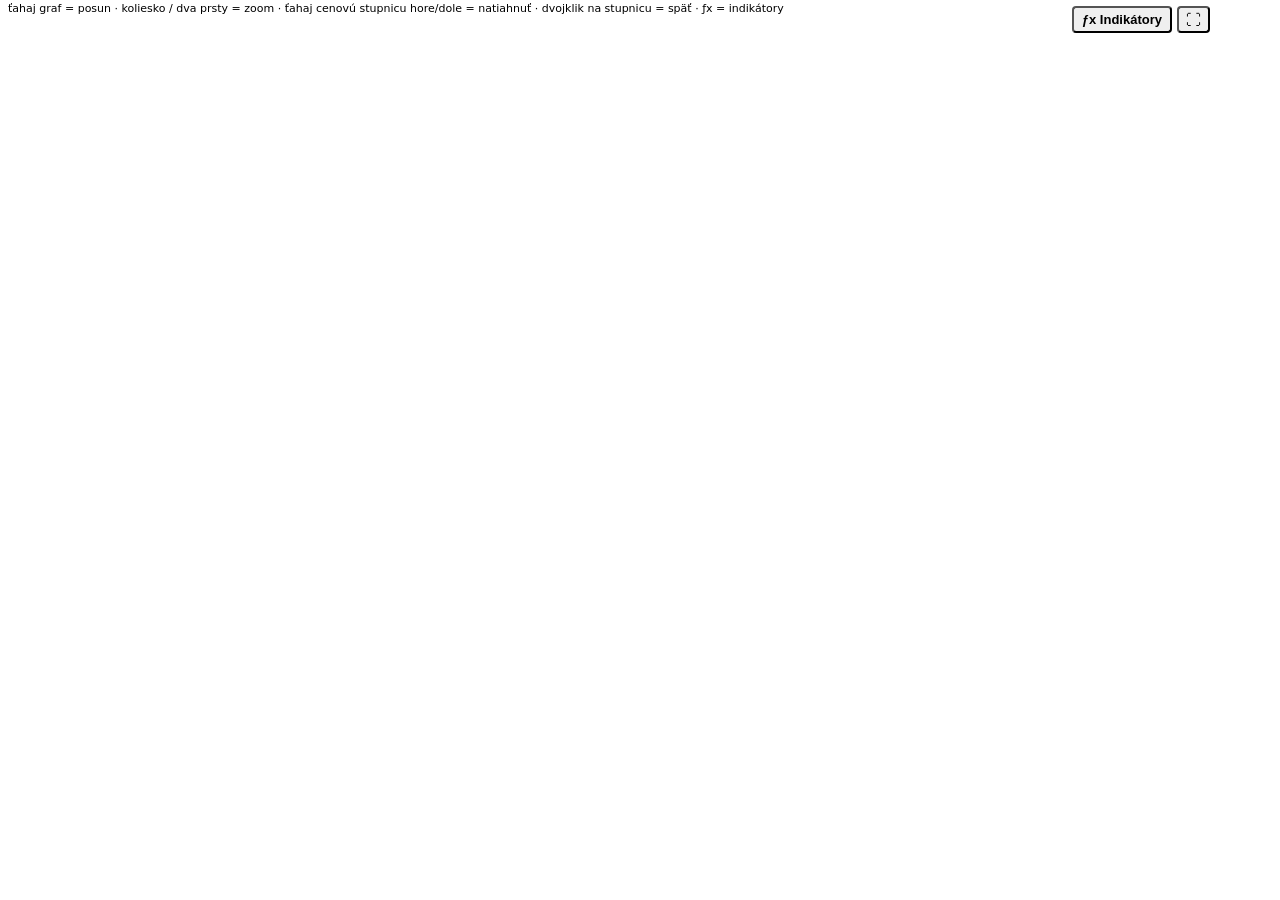
==== ktma/tvchart_template.html @ f6176e28 "In-chart indicator menu (ƒx): add, hide, reorder and restyle indicators, also in fullscreen Indicato" ====
<!doctype html><html><head><meta charset="utf-8">
<style>
  html, body { margin: 0; padding: 0; background: __BG__; font-family: -apple-system, system-ui, sans-serif; }
  :root { color-scheme: __SCHEME__; }
  #chart { position: relative; width: 100%; height: __HEIGHT__px; }
  #legend { position: absolute; left: 8px; top: 6px; z-index: 5; font-size: 12px; color: __TEXT__;
            line-height: 1.5; max-width: calc(100% - 260px); pointer-events: none; }
  #legend b { font-weight: 600; }
  #ohlc, .lg-row { background: __LEGEND__; padding: 0 4px; display: inline-block; border-radius: 3px; }
  .lg-row { pointer-events: auto; margin-top: 1px; white-space: nowrap; }
  .lg-row.off { opacity: .45; }
  .lg-name { margin-right: 6px; }
  .lg-val { margin-right: 4px; font-variant-numeric: tabular-nums; }
  .lg-btn { display: none; cursor: pointer; border: 0; background: transparent; color: __TEXT__; font-size: 12px;
            padding: 0 3px; line-height: 1.4; }
  .lg-row:hover .lg-btn, .lg-row.off .lg-btn { display: inline; }
  .lg-btn:hover { color: #2962ff; }
  #help { font-size: 11px; color: __MUTED__; padding: 2px 8px; }
  .tb { position: absolute; top: 6px; z-index: 6; background: __BUTTON__; color: __TEXT__; border: 1px solid __BORDER__;
        border-radius: 4px; font-size: 13px; line-height: 1; padding: 5px 8px; cursor: pointer; }
  .tb:hover { opacity: 0.8; }
  #fs { right: 70px; font-size: 15px; padding: 4px 7px; }
  #fx { right: 108px; font-weight: 600; }
  html:fullscreen #chart { height: 100vh !important; }
  html:fullscreen #help { display: none; }
  /* dialogs (inside #chart so they also work in fullscreen) */
  #modal { position: absolute; inset: 0; z-index: 20; background: rgba(0,0,0,.45); display: none;
           align-items: flex-start; justify-content: center; padding-top: 40px; box-sizing: border-box; }
  #modal.open { display: flex; }
  .dlg { background: __PANEL__; color: __TEXT__; border: 1px solid __BORDER__; border-radius: 8px; width: min(440px, 94%);
         max-height: calc(100% - 60px); display: flex; flex-direction: column; box-shadow: 0 12px 40px rgba(0,0,0,.5);
         font-size: 13px; }
  .dlg-h { display: flex; align-items: center; justify-content: space-between; padding: 10px 14px;
           border-bottom: 1px solid __BORDER__; font-weight: 600; font-size: 14px; }
  .dlg-b { overflow: auto; padding: 6px 14px 12px; }
  .dlg-f { display: flex; gap: 8px; justify-content: flex-end; padding: 10px 14px; border-top: 1px solid __BORDER__; }
  .sec { font-size: 11px; color: __MUTED__; text-transform: uppercase; letter-spacing: .05em; margin: 12px 0 4px; }
  .row { display: flex; align-items: center; gap: 8px; padding: 5px 4px; border-radius: 4px; }
  .row:hover { background: __BUTTON__; }
  .row .grow { flex: 1; }
  .grid { display: grid; grid-template-columns: 1fr 1fr; gap: 4px; }
  .add { cursor: pointer; padding: 6px 8px; border: 1px solid __BORDER__; border-radius: 4px; line-height: 1.25; }
  .add:hover { border-color: #2962ff; background: __BUTTON__; }
  .add small { display: block; color: __MUTED__; font-size: 11px; }
  .row small { color: __MUTED__; }
  .ib { cursor: pointer; border: 0; background: transparent; color: __TEXT__; font-size: 14px; padding: 2px 5px; border-radius: 4px; }
  .ib:hover { background: __BORDER__; }
  .btn { cursor: pointer; border: 1px solid __BORDER__; background: __BUTTON__; color: __TEXT__; border-radius: 4px;
         padding: 6px 12px; font-size: 13px; }
  .btn.pri { background: #2962ff; border-color: #2962ff; color: #fff; }
  .tabs { display: flex; gap: 4px; border-bottom: 1px solid __BORDER__; margin: 0 -14px 8px; padding: 0 14px; }
  .tab { cursor: pointer; padding: 8px 10px; border-bottom: 2px solid transparent; color: __MUTED__; }
  .tab.on { color: __TEXT__; border-bottom-color: #2962ff; }
  .fld { display: flex; align-items: center; justify-content: space-between; gap: 10px; padding: 5px 0; }
  .fld input[type=number], .fld select { width: 110px; background: __BG__; color: __TEXT__; border: 1px solid __BORDER__;
         border-radius: 4px; padding: 4px 6px; font-size: 13px; }
  .fld input[type=color] { width: 34px; height: 24px; padding: 0; border: 1px solid __BORDER__; border-radius: 4px;
         background: transparent; cursor: pointer; }
  .fld .ctl { display: flex; align-items: center; gap: 6px; }
  .fld select.sm { width: 64px; }
  input[type=checkbox] { accent-color: #2962ff; cursor: pointer; }
</style></head><body>
<div id="chart"><div id="legend"><div id="ohlc"></div><div id="studies"></div></div>
<button id="fx" class="tb" title="Indikátory (pridať, skryť, nastaviť)">ƒx Indikátory</button>
<button id="fs" class="tb" title="Celá obrazovka (Esc = späť)">⛶</button>
<div id="modal"></div></div>
<div id="help">ťahaj graf = posun · koliesko / dva prsty = zoom · ťahaj cenovú stupnicu hore/dole = natiahnuť ·
 dvojklik na stupnicu = späť · ƒx = indikátory</div>
<script>__STUDIES_JS__</script>
<script src="__LIB_LOCAL__" onerror="var s=document.createElement('script');s.src='__LIB_CDN__';s.onload=start;document.head.appendChild(s);"></script>
<script>
const SPEC = __SPEC__;
const STORE_KEY = "ktma-range-__KEY__";
const STUDY_KEY = "ktma-studies-v1";          // shared by every chart in this browser
const LS = {
  get(k) { try { return JSON.parse(window.localStorage.getItem(k) || 'null'); } catch (e) { return null; } },
  set(k, v) { try { window.localStorage.setItem(k, JSON.stringify(v)); } catch (e) {} },
};
const esc = x => String(x).replace(/[&<>"]/g, c => ({'&': '&amp;', '<': '&lt;', '>': '&gt;', '"': '&quot;'}[c]));
const LINE_STYLES = [['━ plná', 0], ['┈ bodky', 1], ['╌ čiarky', 2], ['— dlhé čiarky', 3], ['· riedke bodky', 4]];
const SOURCES = [['close', 'Close'], ['open', 'Open'], ['high', 'High'], ['low', 'Low'], ['hl2', '(H+L)/2'],
                 ['hlc3', '(H+L+C)/3'], ['ohlc4', '(O+H+L+C)/4']];

// ---- indicator instances (saved in this browser) -------------------------------------------
function loadStudies() {
  const saved = LS.get(STUDY_KEY);
  const list = (Array.isArray(saved) ? saved : SPEC.studyDefaults).map(KS.normalize).filter(Boolean);
  for (const type of SPEC.forceStudies || []) {     // e.g. VWAP on a VWAP alert, not saved
    if (!list.some(s => s.type === type && s.visible)) list.push(KS.normalize({ type, temp: true }));
  }
  return list;
}
function saveStudies() {
  LS.set(STUDY_KEY, studies.filter(s => !s.temp).map(({ temp, ...s }) => s));
}
let studies = loadStudies();

// ---- chart -----------------------------------------------------------------------------------
const D = SPEC.ohlcv, WARM = SPEC.warm || 0;
const T = D.t.slice(WARM);
const idxByTime = new Map(T.map((t, i) => [t, i]));
const ok = v => v !== null && v !== undefined && !Number.isNaN(v);
const toSeries = arr => arr.slice(WARM).map((v, i) => [T[i], v]).filter(([, v]) => ok(v)).map(([time, value]) => ({ time, value }));
let chart = null, rows = [];

function build(keepRange) {
  const LW = LightweightCharts;
  const ST = SPEC.style, C = ST.colors;
  const el = document.getElementById('chart');
  chart = LW.createChart(el, {
    autoSize: true,
    layout: { background: { color: C.bg }, textColor: C.text, fontSize: 11,
              panes: { separatorColor: C.border, enableResize: true } },
    grid: { vertLines: { color: C.grid, visible: ST.grid }, horzLines: { color: C.grid, visible: ST.grid } },
    crosshair: { mode: LW.CrosshairMode.Normal },
    rightPriceScale: { borderColor: C.border, scaleMargins: { top: 0.08, bottom: 0.12 }, mode: ST.scaleMode },
    timeScale: { borderColor: C.border, timeVisible: true, secondsVisible: false, rightOffset: 5 },
    handleScale: { axisPressedMouseMove: { time: true, price: true }, mouseWheel: true, pinch: true,
                   axisDoubleClickReset: { time: true, price: true } },
    handleScroll: { mouseWheel: false, pressedMouseMove: true, horzTouchDrag: true, vertTouchDrag: false },
  });
  let candles;
  if (ST.series === 'line') {
    candles = chart.addSeries(LW.LineSeries, { color: ST.up, lineWidth: Math.max(2, ST.line_width) });
    candles.setData(SPEC.candles.map(c => ({ time: c.time, value: c.close })));
  } else if (ST.series === 'bar') {
    candles = chart.addSeries(LW.BarSeries, { upColor: ST.up, downColor: ST.down, thinBars: false });
    candles.setData(SPEC.candles);
  } else {
    candles = chart.addSeries(LW.CandlestickSeries, { upColor: ST.up, downColor: ST.down, borderVisible: false,
                                                       wickUpColor: ST.up, wickDownColor: ST.down });
    candles.setData(SPEC.candles);
  }
  const byTime = new Map(SPEC.candles.map(c => [c.time, c]));
  const quiet = { priceLineVisible: false, lastValueVisible: false, crosshairMarkerVisible: false };
  for (const g of SPEC.segments) {
    const s = chart.addSeries(LW.LineSeries, { ...quiet, color: g.color, lineWidth: g.width, lineStyle: g.style,
                                                 autoscaleInfoProvider: () => null });
    s.setData(g.data);
  }
  if (SPEC.position) {
    const P = SPEC.position;
    const zone = (value, color) => {
      const z = chart.addSeries(LW.BaselineSeries, {
        baseValue: { type: 'price', price: P.entry },
        topFillColor1: color, topFillColor2: color, bottomFillColor1: color, bottomFillColor2: color,
        topLineColor: 'rgba(0,0,0,0)', bottomLineColor: 'rgba(0,0,0,0)', lineWidth: 1,
        priceLineVisible: false, lastValueVisible: false, crosshairMarkerVisible: false,
        autoscaleInfoProvider: () => null });
      z.setData(P.times.map(t => ({ time: t, value: value })));
    };
    zone(P.tp, P.profit);
    zone(P.sl, P.loss);
  }
  if (SPEC.markers.length) LW.createSeriesMarkers(candles, SPEC.markers);
  for (const p of SPEC.priceLines) {
    candles.createPriceLine({ price: p.price, color: p.color, lineWidth: p.width || 1,
                              lineStyle: p.style === undefined ? 2 : p.style, axisLabelVisible: true, title: p.title });
  }

  // Indicators: overlays on the price pane, volume at its bottom, oscillators in their own panes.
  rows = [];
  let pane = 1;
  for (const s of studies) {
    const def = KS.STUDIES[s.type];
    const row = { s, def, values: {} };
    rows.push(row);
    if (!s.visible) continue;
    const r = def.calc(D, s);
    const p = def.pane === true ? pane++ : 0;
    const line = (k, extra) => {
      const st = s.plots[k];
      const ser = chart.addSeries(LW.LineSeries, { ...quiet, color: st.color, lineWidth: st.width, lineStyle: st.style,
                                                   visible: st.visible, ...(extra || {}) }, p);
      ser.setData(toSeries(r[k]));
      row.values[k] = r[k].slice(WARM);
      return ser;
    };
    if (s.type === 'volume') {
      const up = s.plots.up.color + '80', dn = s.plots.down.color + '80';
      const v = chart.addSeries(LW.HistogramSeries, { priceFormat: { type: 'volume' }, priceScaleId: 'vol',
                                                       priceLineVisible: false, lastValueVisible: false });
      v.priceScale().applyOptions({ scaleMargins: { top: 0.82, bottom: 0 } });
      v.setData(T.map((t, i) => ({ time: t, value: D.v[WARM + i] || 0,
                                   color: D.c[WARM + i] >= D.o[WARM + i] ? up : dn })));
      row.values.vol = D.v.slice(WARM);
      if (s.inputs.ma > 0) line('vma', { priceScaleId: 'vol', priceFormat: { type: 'volume' } });
      continue;
    }
    if (s.type === 'macd') {
      const h = r.hist, mu = s.plots.hup.color, md = s.plots.hdown.color;
      const hs = chart.addSeries(LW.HistogramSeries, { priceLineVisible: false, lastValueVisible: false }, p);
      // Green above zero, red below; a weakening bar is the same colour, slightly transparent.
      hs.setData(h.slice(WARM).map((v, i) => [T[i], v, h[WARM + i - 1]]).filter(([, v]) => ok(v)).map(([time, v, prev]) => ({
        time, value: v, color: v >= 0 ? (ok(prev) && v < prev ? mu + '99' : mu) : (ok(prev) && v > prev ? md + '99' : md) })));
      row.values.hist = h.slice(WARM);
    }
    let first = null;
    for (const pl of def.plots) {
      if (pl.kind !== 'line' || !(pl.k in r)) continue;
      const ser = line(pl.k, def.pane ? { priceLineVisible: false } : { autoscaleInfoProvider: () => null });
      first = first || ser;
    }
    if (first && s.plots.levels && s.plots.levels.visible) {
      const lv = s.plots.levels;
      for (const k of ['upper', 'lower', 'level']) {
        if (k in s.inputs) first.createPriceLine({ price: s.inputs[k], color: lv.color, lineWidth: lv.width,
                                                   lineStyle: lv.style, axisLabelVisible: true, title: '' });
      }
    }
  }
  const panes = chart.panes();
  if (panes.length > 1) {
    panes[0].setStretchFactor(Math.max(3, 6 - panes.length));
    for (let i = 1; i < panes.length; i++) panes[i].setStretchFactor(1);
  }
  drawLegendRows();

  // OHLC legend like on TradingView
  const ohlc = document.getElementById('ohlc');
  const fmt = x => (x === undefined ? '–' : x.toFixed(2));
  const show = d => {
    if (!d) { ohlc.innerHTML = ''; return; }
    const col = d.close >= d.open ? ST.up : ST.down;
    const notes = (SPEC.notes || {})[String(d.time)] || [];
    ohlc.innerHTML = `O <b style="color:${col}">${fmt(d.open)}</b> H <b style="color:${col}">${fmt(d.high)}</b> ` +
                     `L <b style="color:${col}">${fmt(d.low)}</b> C <b style="color:${col}">${fmt(d.close)}</b>` +
                     notes.map(x => `<br>${esc(x)}`).join('');
    updateLegendValues(idxByTime.get(d.time));
  };
  const lastCandle = SPEC.candles[SPEC.candles.length - 1];
  show(lastCandle);
  chart.subscribeCrosshairMove(p => {
    const d = p && p.time !== undefined ? byTime.get(p.time) : null;
    show(d || lastCandle);
  });

  // Keep zoom/scroll across Streamlit reruns (e.g. while editing SL/TP) and indicator changes.
  const ts = chart.timeScale();
  let restored = false;
  try {
    const saved = keepRange || JSON.parse(window.localStorage.getItem(STORE_KEY) || 'null');
    if (saved && saved.to - saved.from > 5) { ts.setVisibleLogicalRange(saved); restored = true; }
  } catch (e) {}
  if (!restored) { if (SPEC.focus) ts.setVisibleLogicalRange(SPEC.focus); else ts.fitContent(); }
  ts.subscribeVisibleLogicalRangeChange(r => {
    if (!r || el.clientWidth === 0) return;   // never remember the range of a hidden chart
    try { window.localStorage.setItem(STORE_KEY, JSON.stringify(r)); } catch (e) {}
  });
}

function rebuild() {
  if (!chart) return;
  const r = chart.timeScale().getVisibleLogicalRange();
  chart.remove();
  chart = null;
  build(r);
}
function changed() { saveStudies(); rebuild(); }

// ---- legend rows: name, value under the crosshair, 👁 ⚙ ✕ ------------------------------------
function fmtVal(v, type) {
  if (!ok(v)) return '–';
  if (type === 'volume') return Math.abs(v) >= 1e6 ? (v / 1e6).toFixed(2) + 'M' : Math.abs(v) >= 1e3 ? (v / 1e3).toFixed(1) + 'K' : v.toFixed(0);
  return Math.abs(v) >= 100 ? v.toFixed(2) : v.toFixed(Math.abs(v) >= 1 ? 2 : 4);
}
function drawLegendRows() {
  const box = document.getElementById('studies');
  box.innerHTML = rows.map((r, n) => `<div class="lg-row${r.s.visible ? '' : ' off'}" data-n="${n}">` +
    `<span class="lg-name">${esc(r.def.label(r.s))}</span><span class="vals"></span>` +
    `<button class="lg-btn" data-act="eye" title="${r.s.visible ? 'Skryť' : 'Zobraziť'}">${r.s.visible ? '👁' : '◌'}</button>` +
    `<button class="lg-btn" data-act="cfg" title="Nastavenia">⚙</button>` +
    `<button class="lg-btn" data-act="del" title="Odstrániť">✕</button></div>`).join('<br>');
  box.querySelectorAll('.lg-row').forEach(div => div.addEventListener('click', e => {
    const b = e.target.closest('button');
    const s = rows[+div.dataset.n].s;
    if (!b) { if (e.detail === 2) openSettings(s); return; }   // double-click name = settings, like TradingView
    if (b.dataset.act === 'eye') { s.visible = !s.visible; changed(); }
    else if (b.dataset.act === 'cfg') openSettings(s);
    else if (b.dataset.act === 'del') { studies = studies.filter(x => x !== s); changed(); }
  }));
}
function updateLegendValues(i) {
  if (i === undefined) i = T.length - 1;
  document.querySelectorAll('#studies .lg-row').forEach(div => {
    const r = rows[+div.dataset.n];
    const keys = r.s.type === 'volume' ? ['vol'] : r.s.type === 'macd' ? ['macd', 'signal', 'hist']
               : r.def.plots.filter(p => p.kind === 'line').map(p => p.k);
    div.querySelector('.vals').innerHTML = keys.filter(k => r.values[k] && (!r.s.plots[k] || r.s.plots[k].visible)).map(k => {
      const st = r.s.plots[k] || (k === 'hist' ? r.s.plots.hup : r.s.plots.up) || {};
      return `<span class="lg-val" style="color:${st.color || 'inherit'}">${fmtVal(r.values[k][i], r.s.type)}</span>`;
    }).join('');
  });
}

// ---- dialogs ---------------------------------------------------------------------------------
const modal = document.getElementById('modal');
function closeModal() { modal.classList.remove('open'); modal.innerHTML = ''; }
modal.addEventListener('mousedown', e => { if (e.target === modal) closeModal(); });
document.addEventListener('keydown', e => { if (e.key === 'Escape' && modal.classList.contains('open')) { e.preventDefault(); closeModal(); } });

function openIndicators() {
  const types = Object.entries(KS.STUDIES);
  modal.innerHTML = `<div class="dlg"><div class="dlg-h">Indikátory<button class="ib" data-x>✕</button></div>
    <div class="dlg-b"><div class="sec">Na grafe (zaškrtnuté = zobrazené)</div><div id="act"></div>
    <div class="sec">Pridať indikátor</div>
    <div class="grid">${types.map(([k, d]) => `<div class="add" data-add="${k}" title="Pridať ${esc(d.name)}"><b>＋ ${esc(d.name)}</b>
      <small>${esc(d.title)}</small></div>`).join('')}</div></div>
    <div class="dlg-f"><button class="btn" data-reset title="Vráti pôvodnú sadu indikátorov">↺ Predvolené</button>
      <button class="btn pri" data-x>Hotovo</button></div></div>`;
  const act = modal.querySelector('#act');
  const renderActive = () => {
    act.innerHTML = studies.length ? studies.map((s, n) => `<div class="row" data-n="${n}">
        <input type="checkbox" ${s.visible ? 'checked' : ''} title="Zobraziť / skryť">
        <span class="grow">${esc(KS.STUDIES[s.type].label(s))}${s.temp ? ' <small>(k tomuto alertu)</small>' : ''}</span>
        <button class="ib" data-act="up" title="Vyššie">↑</button>
        <button class="ib" data-act="cfg" title="Nastavenia">⚙</button>
        <button class="ib" data-act="del" title="Odstrániť">✕</button></div>`).join('')
      : '<small>Žiadne indikátory. Pridaj si ich nižšie.</small>';
    act.querySelectorAll('.row').forEach(div => {
      const s = studies[+div.dataset.n];
      div.querySelector('input').addEventListener('change', e => { s.visible = e.target.checked; changed(); });
      div.querySelectorAll('button').forEach(b => b.addEventListener('click', () => {
        const n = +div.dataset.n;
        if (b.dataset.act === 'cfg') { openSettings(s, openIndicators); return; }
        if (b.dataset.act === 'del') studies.splice(n, 1);
        if (b.dataset.act === 'up' && n > 0) [studies[n - 1], studies[n]] = [studies[n], studies[n - 1]];
        changed(); renderActive();
      }));
    });
  };
  renderActive();
  modal.querySelectorAll('[data-add]').forEach(div => div.addEventListener('click', () => {
    const s = KS.normalize({ type: div.dataset.add });
    studies.push(s); changed(); openSettings(s, openIndicators);
  }));
  modal.querySelectorAll('[data-x]').forEach(b => b.addEventListener('click', closeModal));
  modal.querySelector('[data-reset]').addEventListener('click', () => {
    const b = modal.querySelector('[data-reset]');
    if (!b.dataset.sure) { b.dataset.sure = '1'; b.textContent = 'Naozaj? Klikni znova'; return; }
    studies = SPEC.studyDefaults.map(KS.normalize); changed(); openIndicators();
  });
  modal.classList.add('open');
}

// TradingView-like settings: "Vstupy" (periods, source, levels) and "Štýl" (visibility, colour, width, line style).
// Changes apply immediately; "Zrušiť" puts the previous values back.
function openSettings(s, back) {
  const def = KS.STUDIES[s.type];
  const before = JSON.stringify({ inputs: s.inputs, plots: s.plots });
  let tab = def.inputs.length ? 'in' : 'st';
  const opts = (list, cur) => list.map(([label, v]) => `<option value="${v}" ${String(v) === String(cur) ? 'selected' : ''}>${esc(label)}</option>`).join('');
  const body = () => tab === 'in'
    ? def.inputs.map(i => `<div class="fld"><span>${esc(i.label)}</span>${i.type === 'source'
        ? `<select data-in="${i.k}">${opts(SOURCES.map(([v, l]) => [l, v]), s.inputs[i.k])}</select>`
        : `<input type="number" data-in="${i.k}" value="${s.inputs[i.k]}" min="${i.min}" max="${i.max}" step="${i.step || 1}">`}</div>`).join('')
    : def.plots.map(p => { const st = s.plots[p.k];
        return `<div class="fld"><label class="ctl">${p.kind === 'color' ? '' : `<input type="checkbox" data-pl="${p.k}" data-f="visible" ${st.visible ? 'checked' : ''}>`}
          ${esc(p.label)}</label><span class="ctl"><input type="color" data-pl="${p.k}" data-f="color" value="${st.color.slice(0, 7)}">
          ${p.kind === 'color' ? '' : `<select class="sm" data-pl="${p.k}" data-f="width" title="Hrúbka">${opts([1, 2, 3, 4].map(w => [w + ' px', w]), st.width)}</select>
          <select data-pl="${p.k}" data-f="style" title="Štýl čiary">${opts(LINE_STYLES, st.style)}</select>`}</span></div>`; }).join('');
  const paint = () => {
    modal.innerHTML = `<div class="dlg"><div class="dlg-h"><span>${esc(def.name)} <small style="font-weight:400;color:__MUTED__">${esc(def.title)}</small></span>
      <button class="ib" data-cancel>✕</button></div><div class="dlg-b">
      <div class="tabs">${def.inputs.length ? `<span class="tab ${tab === 'in' ? 'on' : ''}" data-tab="in">Vstupy</span>` : ''}
        <span class="tab ${tab === 'st' ? 'on' : ''}" data-tab="st">Štýl</span></div>${body()}</div>
      <div class="dlg-f"><button class="btn" data-default>Predvolené</button><span class="grow" style="flex:1"></span>
        <button class="btn" data-cancel>Zrušiť</button><button class="btn pri" data-ok>OK</button></div></div>`;
    modal.querySelectorAll('[data-tab]').forEach(t => t.addEventListener('click', () => { tab = t.dataset.tab; paint(); }));
    modal.querySelectorAll('[data-in]').forEach(inp => inp.addEventListener('change', () => {
      const i = def.inputs.find(x => x.k === inp.dataset.in);
      if (i.type === 'source') s.inputs[i.k] = inp.value;
      else { const v = Math.min(i.max, Math.max(i.min, +inp.value)); if (Number.isFinite(v)) s.inputs[i.k] = v; inp.value = s.inputs[i.k]; }
      changed();
    }));
    modal.querySelectorAll('[data-pl]').forEach(inp => inp.addEventListener(inp.type === 'color' ? 'input' : 'change', () => {
      const st = s.plots[inp.dataset.pl], f = inp.dataset.f;
      st[f] = f === 'visible' ? inp.checked : f === 'color' ? inp.value : +inp.value;
      changed();
    }));
    modal.querySelector('[data-default]').addEventListener('click', () => {
      const d = KS.normalize({ type: s.type });
      s.inputs = d.inputs; s.plots = d.plots; changed(); paint();
    });
    modal.querySelectorAll('[data-cancel]').forEach(b => b.addEventListener('click', () => {
      Object.assign(s, JSON.parse(before)); changed(); back ? back() : closeModal();
    }));
    modal.querySelector('[data-ok]').addEventListener('click', () => (back ? back() : closeModal()));
  };
  paint();
  modal.classList.add('open');
}

document.getElementById('fx').onclick = openIndicators;
document.getElementById('fs').onclick = () => {
  if (document.fullscreenElement) document.exitFullscreen();
  else document.documentElement.requestFullscreen().catch(() => {});
};
// Another chart on the page changed the indicators: follow it.
window.addEventListener('storage', e => {
  if (e.key !== STUDY_KEY || !chart) return;
  const temp = studies.filter(s => s.temp);
  studies = loadStudies().filter(s => !s.temp).concat(temp);
  rebuild();
});
// A chart inside a hidden Streamlit tab has zero width; wait until it is visible.
function start() {
  if (!window.LightweightCharts || chart) return;
  const el = document.getElementById('chart');
  if (el.clientWidth > 0) { build(); return; }
  const obs = new ResizeObserver(() => { if (el.clientWidth > 0 && !chart) { obs.disconnect(); build(); } });
  obs.observe(el);
}
if (window.LightweightCharts) start(); else window.addEventListener('load', start);
</script></body></html>
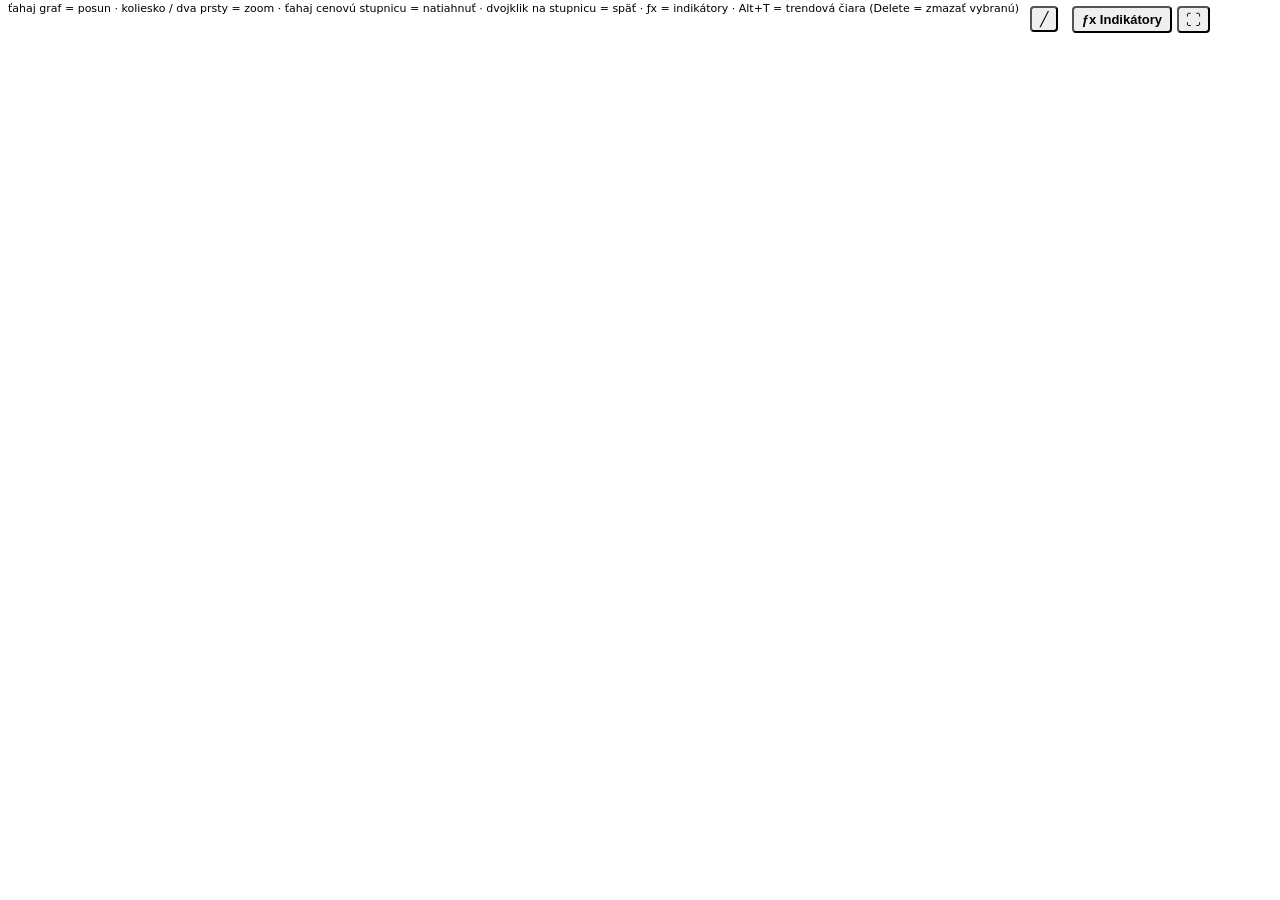
==== commit b7e42d8b: "TradingView-style indicator settings, collapsible legend, trend lines (Alt+T) - Colour popover for e" ====
--- a/ktma/tvchart_template.html
+++ b/ktma/tvchart_template.html
@@ -3,90 +3,160 @@
   html, body { margin: 0; padding: 0; background: __BG__; font-family: -apple-system, system-ui, sans-serif; }
   :root { color-scheme: __SCHEME__; }
   #chart { position: relative; width: 100%; height: __HEIGHT__px; }
+  #chart.drawing { cursor: crosshair; }
   #legend { position: absolute; left: 8px; top: 6px; z-index: 5; font-size: 12px; color: __TEXT__;
-            line-height: 1.5; max-width: calc(100% - 260px); pointer-events: none; }
+            line-height: 1.5; max-width: calc(100% - 300px); pointer-events: none; }
   #legend b { font-weight: 600; }
-  #ohlc, .lg-row { background: __LEGEND__; padding: 0 4px; display: inline-block; border-radius: 3px; }
-  .lg-row { pointer-events: auto; margin-top: 1px; white-space: nowrap; }
-  .lg-row.off { opacity: .45; }
+  #ohlc, .lg-row, #lgToggle { background: __LEGEND__; padding: 0 4px; display: inline-block; border-radius: 3px; }
+  .lg-row, #lgToggle { pointer-events: auto; margin-top: 1px; white-space: nowrap; }
+  #lgToggle { cursor: pointer; color: __MUTED__; font-size: 11px; border: 1px solid __BORDER__; }
+  #lgToggle:hover { color: __TEXT__; }
   .lg-name { margin-right: 6px; }
   .lg-val { margin-right: 4px; font-variant-numeric: tabular-nums; }
   .lg-btn { display: none; cursor: pointer; border: 0; background: transparent; color: __TEXT__; font-size: 12px;
             padding: 0 3px; line-height: 1.4; }
-  .lg-row:hover .lg-btn, .lg-row.off .lg-btn { display: inline; }
+  .lg-row:hover .lg-btn { display: inline; }
   .lg-btn:hover { color: #2962ff; }
   #help { font-size: 11px; color: __MUTED__; padding: 2px 8px; }
   .tb { position: absolute; top: 6px; z-index: 6; background: __BUTTON__; color: __TEXT__; border: 1px solid __BORDER__;
         border-radius: 4px; font-size: 13px; line-height: 1; padding: 5px 8px; cursor: pointer; }
   .tb:hover { opacity: 0.8; }
+  .tb.on { background: #2962ff; border-color: #2962ff; color: #fff; }
   #fs { right: 70px; font-size: 15px; padding: 4px 7px; }
   #fx { right: 108px; font-weight: 600; }
+  #tl { right: 222px; font-size: 14px; padding: 4px 8px; }
+  #hint { position: absolute; left: 50%; top: 8px; transform: translateX(-50%); z-index: 7; background: #2962ff; color: #fff;
+          font-size: 12px; padding: 4px 10px; border-radius: 4px; display: none; pointer-events: none; }
+  #drawbar { position: absolute; left: 50%; top: 40px; transform: translateX(-50%); z-index: 8; display: none; gap: 2px;
+             align-items: center; background: __PANEL__; border: 1px solid __BORDER__; border-radius: 6px; padding: 3px;
+             box-shadow: 0 4px 16px rgba(0,0,0,.35); font-size: 12px; color: __TEXT__; }
+  #drawbar.open { display: flex; }
+  #drawbar span { padding: 0 6px; color: __MUTED__; }
   html:fullscreen #chart { height: 100vh !important; }
   html:fullscreen #help { display: none; }
   /* dialogs (inside #chart so they also work in fullscreen) */
   #modal { position: absolute; inset: 0; z-index: 20; background: rgba(0,0,0,.45); display: none;
-           align-items: flex-start; justify-content: center; padding-top: 40px; box-sizing: border-box; }
+           align-items: flex-start; justify-content: center; padding-top: 30px; box-sizing: border-box; }
   #modal.open { display: flex; }
-  .dlg { background: __PANEL__; color: __TEXT__; border: 1px solid __BORDER__; border-radius: 8px; width: min(440px, 94%);
-         max-height: calc(100% - 60px); display: flex; flex-direction: column; box-shadow: 0 12px 40px rgba(0,0,0,.5);
+  .dlg { background: __PANEL__; color: __TEXT__; border: 1px solid __BORDER__; border-radius: 8px; width: min(460px, 94%);
+         max-height: calc(100% - 50px); display: flex; flex-direction: column; box-shadow: 0 12px 40px rgba(0,0,0,.5);
          font-size: 13px; }
   .dlg-h { display: flex; align-items: center; justify-content: space-between; padding: 10px 14px;
            border-bottom: 1px solid __BORDER__; font-weight: 600; font-size: 14px; }
   .dlg-b { overflow: auto; padding: 6px 14px 12px; }
-  .dlg-f { display: flex; gap: 8px; justify-content: flex-end; padding: 10px 14px; border-top: 1px solid __BORDER__; }
-  .sec { font-size: 11px; color: __MUTED__; text-transform: uppercase; letter-spacing: .05em; margin: 12px 0 4px; }
+  .dlg-f { display: flex; gap: 8px; align-items: center; padding: 10px 14px; border-top: 1px solid __BORDER__; position: relative; }
+  .sec { font-size: 11px; color: __MUTED__; text-transform: uppercase; letter-spacing: .05em; margin: 14px 0 4px; }
   .row { display: flex; align-items: center; gap: 8px; padding: 5px 4px; border-radius: 4px; }
   .row:hover { background: __BUTTON__; }
   .row .grow { flex: 1; }
+  .row small, .muted { color: __MUTED__; }
   .grid { display: grid; grid-template-columns: 1fr 1fr; gap: 4px; }
   .add { cursor: pointer; padding: 6px 8px; border: 1px solid __BORDER__; border-radius: 4px; line-height: 1.25; }
   .add:hover { border-color: #2962ff; background: __BUTTON__; }
   .add small { display: block; color: __MUTED__; font-size: 11px; }
-  .row small { color: __MUTED__; }
   .ib { cursor: pointer; border: 0; background: transparent; color: __TEXT__; font-size: 14px; padding: 2px 5px; border-radius: 4px; }
   .ib:hover { background: __BORDER__; }
   .btn { cursor: pointer; border: 1px solid __BORDER__; background: __BUTTON__; color: __TEXT__; border-radius: 4px;
          padding: 6px 12px; font-size: 13px; }
   .btn.pri { background: #2962ff; border-color: #2962ff; color: #fff; }
+  .btn.danger:hover { border-color: #f23645; color: #f23645; }
   .tabs { display: flex; gap: 4px; border-bottom: 1px solid __BORDER__; margin: 0 -14px 8px; padding: 0 14px; }
   .tab { cursor: pointer; padding: 8px 10px; border-bottom: 2px solid transparent; color: __MUTED__; }
   .tab.on { color: __TEXT__; border-bottom-color: #2962ff; }
-  .fld { display: flex; align-items: center; justify-content: space-between; gap: 10px; padding: 5px 0; }
-  .fld input[type=number], .fld select { width: 110px; background: __BG__; color: __TEXT__; border: 1px solid __BORDER__;
+  .fld { display: flex; align-items: center; justify-content: space-between; gap: 10px; padding: 4px 0; min-height: 30px; }
+  .fld.sub { padding-left: 26px; }
+  .fld input[type=number], .fld select { width: 120px; background: __BG__; color: __TEXT__; border: 1px solid __BORDER__;
          border-radius: 4px; padding: 4px 6px; font-size: 13px; }
-  .fld input[type=color] { width: 34px; height: 24px; padding: 0; border: 1px solid __BORDER__; border-radius: 4px;
-         background: transparent; cursor: pointer; }
+  .fld select.sm { width: 92px; }
   .fld .ctl { display: flex; align-items: center; gap: 6px; }
-  .fld select.sm { width: 64px; }
-  input[type=checkbox] { accent-color: #2962ff; cursor: pointer; }
+  input[type=checkbox] { accent-color: #2962ff; cursor: pointer; width: 15px; height: 15px; }
+  .chk { background: repeating-conic-gradient(#808080 0 25%, #c0c0c0 0 50%) 0 0 / 8px 8px; }
+  .sw { cursor: pointer; width: 34px; height: 26px; padding: 3px; border: 1px solid __BORDER__; border-radius: 4px;
+        background: __BG__; display: inline-flex; }
+  .sw:hover { border-color: #2962ff; }
+  .sw i { flex: 1; border-radius: 2px; display: block; position: relative; }
+  .sw i b { position: absolute; inset: 0; border-radius: 2px; }
+  /* colour popover like on TradingView: palette, own colours, opacity, thickness, style */
+  #pop { position: absolute; z-index: 40; background: __PANEL__; border: 1px solid __BORDER__; border-radius: 6px; padding: 10px;
+         box-shadow: 0 8px 28px rgba(0,0,0,.5); width: 252px; color: __TEXT__; font-size: 12px; display: none; }
+  #pop.open { display: block; }
+  .pal { display: grid; grid-template-columns: repeat(10, 1fr); gap: 3px; }
+  .pal.gap { margin-top: 8px; }
+  .pc { width: 20px; height: 20px; border-radius: 3px; cursor: pointer; border: 1px solid rgba(128,128,128,.25); box-sizing: border-box; }
+  .pc:hover { transform: scale(1.15); }
+  .pc.sel { outline: 2px solid #2962ff; outline-offset: 1px; }
+  .pc.plus { display: flex; align-items: center; justify-content: center; font-size: 15px; background: transparent; color: __TEXT__; }
+  .hr { border-top: 1px solid __BORDER__; margin: 9px 0; }
+  .lbl { color: __MUTED__; margin: 6px 0 4px; }
+  .op { display: flex; align-items: center; gap: 8px; }
+  .op input[type=range] { flex: 1; accent-color: #2962ff; }
+  .op input[type=number] { width: 48px; background: __BG__; color: __TEXT__; border: 1px solid __BORDER__; border-radius: 4px; padding: 3px 4px; }
+  .seg { display: flex; border: 1px solid __BORDER__; border-radius: 4px; overflow: hidden; }
+  .seg div { flex: 1; height: 26px; display: flex; align-items: center; justify-content: center; cursor: pointer; }
+  .seg div + div { border-left: 1px solid __BORDER__; }
+  .seg div:hover { background: __BUTTON__; }
+  .seg div.on { background: __TEXT__; }
+  .seg div.on hr { border-color: __PANEL__ !important; }
+  .seg hr { width: 60%; margin: 0; border: 0; border-top-color: __TEXT__; border-top-style: solid; }
+  .menu { position: absolute; bottom: 44px; left: 14px; background: __PANEL__; border: 1px solid __BORDER__; border-radius: 6px;
+          box-shadow: 0 8px 28px rgba(0,0,0,.5); padding: 4px 0; z-index: 2; }
+  .menu div { padding: 7px 14px; cursor: pointer; white-space: nowrap; }
+  .menu div:hover { background: __BUTTON__; }
 </style></head><body>
 <div id="chart"><div id="legend"><div id="ohlc"></div><div id="studies"></div></div>
+<button id="tl" class="tb" title="Trendová čiara (Alt+T)">╱</button>
 <button id="fx" class="tb" title="Indikátory (pridať, skryť, nastaviť)">ƒx Indikátory</button>
 <button id="fs" class="tb" title="Celá obrazovka (Esc = späť)">⛶</button>
+<div id="hint"></div>
+<div id="drawbar"><span>Trendová čiara</span><button class="sw" id="dbColor" title="Farba, priehľadnosť, hrúbka"><i class="chk"><b></b></i></button>
+  <button class="ib" id="dbCfg" title="Nastavenia (dvojklik na čiaru)">⚙</button><button class="ib" id="dbDel" title="Zmazať (Delete)">🗑</button></div>
+<div id="pop"></div>
 <div id="modal"></div></div>
-<div id="help">ťahaj graf = posun · koliesko / dva prsty = zoom · ťahaj cenovú stupnicu hore/dole = natiahnuť ·
- dvojklik na stupnicu = späť · ƒx = indikátory</div>
+<div id="help">ťahaj graf = posun · koliesko / dva prsty = zoom · ťahaj cenovú stupnicu = natiahnuť · dvojklik na stupnicu = späť ·
+ ƒx = indikátory · Alt+T = trendová čiara (Delete = zmazať vybranú)</div>
 <script>__STUDIES_JS__</script>
 <script src="__LIB_LOCAL__" onerror="var s=document.createElement('script');s.src='__LIB_CDN__';s.onload=start;document.head.appendChild(s);"></script>
 <script>
 const SPEC = __SPEC__;
 const STORE_KEY = "ktma-range-__KEY__";
 const STUDY_KEY = "ktma-studies-v1";          // shared by every chart in this browser
+const TPL_KEY = "ktma-study-templates-v1";    // "Uložiť ako predvolené" per indicator type
+const COLORS_KEY = "ktma-custom-colors-v1";
+const DRAW_KEY = "ktma-drawings-v1", DRAW_STYLE_KEY = "ktma-draw-style-v1";
 const LS = {
   get(k) { try { return JSON.parse(window.localStorage.getItem(k) || 'null'); } catch (e) { return null; } },
   set(k, v) { try { window.localStorage.setItem(k, JSON.stringify(v)); } catch (e) {} },
 };
 const esc = x => String(x).replace(/[&<>"]/g, c => ({'&': '&amp;', '<': '&lt;', '>': '&gt;', '"': '&quot;'}[c]));
+const $ = s => document.querySelector(s);
 const LINE_STYLES = [['━ plná', 0], ['┈ bodky', 1], ['╌ čiarky', 2], ['— dlhé čiarky', 3], ['· riedke bodky', 4]];
+const LINE_TYPES = [['∿ čiara', 0], ['⌐ schodová', 1], ['◠ krivka', 2], ['• body', 3]];
 const SOURCES = [['close', 'Close'], ['open', 'Open'], ['high', 'High'], ['low', 'Low'], ['hl2', '(H+L)/2'],
                  ['hlc3', '(H+L+C)/3'], ['ohlc4', '(O+H+L+C)/4']];
+const PALETTE = [
+  ['#ffffff', '#ebebeb', '#d6d6d6', '#bfbfbf', '#a8a8a8', '#8f8f8f', '#757575', '#5c5c5c', '#434343', '#000000'],
+  ['#f23645', '#ff9800', '#ffeb3b', '#4caf50', '#089981', '#00bcd4', '#2962ff', '#673ab7', '#9c27b0', '#e91e63'],
+  ['#fccbcd', '#ffe0b2', '#fff9c4', '#c8e6c9', '#ace5dc', '#b2ebf2', '#bbd9fb', '#d1c4e9', '#e1bee7', '#f8bbd0'],
+  ['#faa1a4', '#ffcc80', '#fff59d', '#a5d6a7', '#70ccbd', '#80deea', '#90bff9', '#b39ddb', '#ce93d8', '#f48fb1'],
+  ['#f77c80', '#ffb74d', '#fff176', '#81c784', '#42bda8', '#4dd0e1', '#5b9cf6', '#9575cd', '#ba68c8', '#f06292'],
+  ['#f7525f', '#ffa726', '#ffee58', '#66bb6a', '#22ab94', '#26c6da', '#3179f5', '#7e57c2', '#ab47bc', '#ec407a'],
+  ['#b22833', '#f57c00', '#fbc02d', '#388e3c', '#056656', '#0097a7', '#1848cc', '#512da8', '#7b1fa2', '#c2185b'],
+  ['#801922', '#e65100', '#f57f17', '#1b5e20', '#00332a', '#006064', '#0c3299', '#311b92', '#4a148c', '#880e4f']];
+const DASH = (style, w) => [[], [w, w * 1.5], [w * 3, w * 2], [w * 6, w * 3], [w, w * 4]][style] || [];
 
 // ---- indicator instances (saved in this browser) -------------------------------------------
+const TF = SPEC.tf || '';
+function newStudy(type) {
+  const tpl = (LS.get(TPL_KEY) || {})[type];
+  return KS.normalize({ ...(tpl || {}), type, uid: undefined, visible: true });
+}
+// Defaults from the server are current by definition (seeded from the saved chart style).
+const defaultStudies = () => SPEC.studyDefaults.map(x => KS.normalize({ ...x, v: (KS.STUDIES[x.type] || {}).v })).filter(Boolean);
 function loadStudies() {
   const saved = LS.get(STUDY_KEY);
-  const list = (Array.isArray(saved) ? saved : SPEC.studyDefaults).map(KS.normalize).filter(Boolean);
+  const list = Array.isArray(saved) ? saved.map(KS.normalize).filter(Boolean) : defaultStudies();
   for (const type of SPEC.forceStudies || []) {     // e.g. VWAP on a VWAP alert, not saved
-    if (!list.some(s => s.type === type && s.visible)) list.push(KS.normalize({ type, temp: true }));
+    if (!list.some(s => s.type === type && s.visible)) list.push(KS.normalize({ ...newStudy(type), temp: true }));
   }
   return list;
 }
@@ -94,19 +164,182 @@
   LS.set(STUDY_KEY, studies.filter(s => !s.temp).map(({ temp, ...s }) => s));
 }
 let studies = loadStudies();
-
-// ---- chart -----------------------------------------------------------------------------------
+const shown = s => s.visible && (!TF || s.tfs[TF] !== false);
+
+// ---- data ------------------------------------------------------------------------------------
 const D = SPEC.ohlcv, WARM = SPEC.warm || 0;
 const T = D.t.slice(WARM);
+const BAR = SPEC.barSeconds || (T.length > 1 ? T[1] - T[0] : 60);
+const TZ = SPEC.tzOffset || 0;
 const idxByTime = new Map(T.map((t, i) => [t, i]));
 const ok = v => v !== null && v !== undefined && !Number.isNaN(v);
 const toSeries = arr => arr.slice(WARM).map((v, i) => [T[i], v]).filter(([, v]) => ok(v)).map(([time, value]) => ({ time, value }));
-let chart = null, rows = [];
-
+const SESS = (D.s || D.t.map(x => Math.floor(x / 86400))).slice(WARM);
+// White lines (e.g. the VWAP mean) would vanish on the light theme: draw them dark there.
+const ink = c => (SPEC.style.theme === 'Svetlé' && /^#fff(fff)?$/i.test(c) ? '#131722' : c);
+const col = st => KS.rgba(ink(st.color), st.opacity);
+let chart = null, candles = null, rows = [];
+
+// Bar time <-> logical index, also between bars and beyond the last bar (drawings reaching into the future).
+function timeToLogical(ct) {
+  const n = T.length;
+  if (!n) return 0;
+  if (ct <= T[0]) return (ct - T[0]) / BAR;
+  if (ct >= T[n - 1]) return n - 1 + (ct - T[n - 1]) / BAR;
+  let lo = 0, hi = n - 1;
+  while (hi - lo > 1) { const m = (lo + hi) >> 1; if (T[m] <= ct) lo = m; else hi = m; }
+  return lo + (ct - T[lo]) / (T[hi] - T[lo]);
+}
+function logicalToTime(l) {
+  const n = T.length;
+  if (l <= 0) return T[0] + l * BAR;
+  if (l >= n - 1) return T[n - 1] + (l - (n - 1)) * BAR;
+  const i = Math.floor(l);
+  return T[i] + (l - i) * (T[i + 1] - T[i]);
+}
+
+// Filled areas between two price lines (Lightweight Charts has no built-in band fill), drawn under the series.
+// bands: [{top, bot, color, breaks}] with values aligned to T; `breaks` starts a new polygon at each new session.
+class BandFill {
+  constructor(bands) { this.bands = bands; this.p = null; }
+  attached(p) { this.p = p; }
+  detached() { this.p = null; }
+  updateAllViews() {}
+  paneViews() { return [{ zOrder: () => 'bottom', renderer: () => ({ draw: target => this.draw(target) }) }]; }
+  draw(target) {
+    if (!this.p) return;
+    const ts = this.p.chart.timeScale(), series = this.p.series;
+    target.useMediaCoordinateSpace(({ context: ctx }) => {
+      for (const b of this.bands) {
+        ctx.fillStyle = b.color;
+        let seg = [];
+        const flush = () => {
+          if (seg.length > 1) {
+            ctx.beginPath();
+            seg.forEach(([x, y], i) => (i ? ctx.lineTo(x, y) : ctx.moveTo(x, y)));
+            for (let i = seg.length - 1; i >= 0; i--) ctx.lineTo(seg[i][0], seg[i][2]);
+            ctx.closePath();
+            ctx.fill();
+          }
+          seg = [];
+        };
+        for (let i = 0; i < T.length; i++) {
+          if (b.breaks && i && SESS[i] !== SESS[i - 1]) flush();
+          const x = ts.timeToCoordinate(T[i]);
+          const y1 = ok(b.top[i]) ? series.priceToCoordinate(b.top[i]) : null;
+          const y2 = ok(b.bot[i]) ? series.priceToCoordinate(b.bot[i]) : null;
+          if (x === null || y1 === null || y2 === null) { flush(); continue; }
+          seg.push([x, y1, y2]);
+        }
+        flush();
+      }
+    });
+  }
+}
+
+// ---- drawings: trend lines (Alt+T), saved per symbol + timeframe in this browser ---------------
+const DRAW_ID = `${SPEC.symbol || ''}|${TF}`;
+const drawStyle = () => ({ color: '#2962ff', opacity: 100, width: 2, style: 0, extL: false, extR: false, ...(LS.get(DRAW_STYLE_KEY) || {}) });
+function loadDrawings() { return ((LS.get(DRAW_KEY) || {})[DRAW_ID] || []).map(d => ({ ...drawStyle(), ...d })); }
+function saveDrawings() { const all = LS.get(DRAW_KEY) || {}; all[DRAW_ID] = drawings; LS.set(DRAW_KEY, all); }
+let drawings = loadDrawings(), selected = null, pending = null, drawMode = false, drag = null;
+
+class DrawLayer {
+  constructor() { this.p = null; }
+  attached(p) { this.p = p; }
+  detached() { this.p = null; }
+  update() { if (this.p) this.p.requestUpdate(); }
+  updateAllViews() {}
+  paneViews() { return [{ zOrder: () => 'top', renderer: () => ({ draw: target => this.draw(target) }) }]; }
+  draw(target) {
+    if (!this.p) return;
+    target.useMediaCoordinateSpace(({ context: ctx, mediaSize }) => {
+      for (const d of pending ? drawings.concat([pending]) : drawings) {
+        const seg = segment(d, mediaSize.width);
+        if (!seg) continue;
+        ctx.strokeStyle = KS.rgba(d.color, d.opacity);
+        ctx.lineWidth = d.width;
+        ctx.setLineDash(DASH(d.style, d.width));
+        ctx.beginPath(); ctx.moveTo(seg.x1, seg.y1); ctx.lineTo(seg.x2, seg.y2); ctx.stroke();
+        ctx.setLineDash([]);
+        if (d === selected || d === pending) {
+          for (const [x, y] of [[seg.a[0], seg.a[1]], [seg.b[0], seg.b[1]]]) {
+            ctx.beginPath(); ctx.arc(x, y, 5, 0, 2 * Math.PI);
+            ctx.fillStyle = SPEC.style.colors.bg; ctx.fill();
+            ctx.strokeStyle = KS.rgba(d.color, 100); ctx.lineWidth = 2; ctx.stroke();
+          }
+        }
+      }
+    });
+  }
+}
+let drawLayer = null;
+// Pixel endpoints of a drawing: a/b = its anchor points, x1..y2 = the drawn segment (with extensions).
+function segment(d, width) {
+  if (!chart || !candles) return null;
+  const ts = chart.timeScale();
+  const xa = ts.logicalToCoordinate(timeToLogical(d.p1.t + TZ)), xb = ts.logicalToCoordinate(timeToLogical(d.p2.t + TZ));
+  const ya = candles.priceToCoordinate(d.p1.p), yb = candles.priceToCoordinate(d.p2.p);
+  if ([xa, xb, ya, yb].some(v => v === null || v === undefined)) return null;
+  let x1 = xa, y1 = ya, x2 = xb, y2 = yb;
+  const k = xb !== xa ? (yb - ya) / (xb - xa) : null;
+  const W = width || chart.paneSize(0).width;
+  if (k !== null) {
+    const [lx, ly, rx, ry] = xa <= xb ? [xa, ya, xb, yb] : [xb, yb, xa, ya];
+    [x1, y1, x2, y2] = [lx, ly, rx, ry];
+    if (d.extL) { y1 = ly - k * lx; x1 = 0; }
+    if (d.extR) { y2 = ry + k * (W - rx); x2 = W; }
+  }
+  return { a: [xa, ya], b: [xb, yb], x1, y1, x2, y2 };
+}
+function pointAt(x, y) {
+  const l = chart.timeScale().coordinateToLogical(x), p = candles.coordinateToPrice(y);
+  if (l === null || p === null) return null;
+  return { t: logicalToTime(l) - TZ, p };
+}
+function hitTest(x, y) {
+  if (y > chart.paneSize(0).height) return null;
+  let best = null;
+  for (const d of drawings) {
+    const s = segment(d);
+    if (!s) continue;
+    for (const [part, [px, py]] of [['p1', s.a], ['p2', s.b]]) {
+      if (Math.hypot(x - px, y - py) <= 7) return { d, part };
+    }
+    const dx = s.x2 - s.x1, dy = s.y2 - s.y1, len2 = dx * dx + dy * dy;
+    const t = len2 ? Math.max(0, Math.min(1, ((x - s.x1) * dx + (y - s.y1) * dy) / len2)) : 0;
+    const dist = Math.hypot(x - (s.x1 + t * dx), y - (s.y1 + t * dy));
+    if (dist <= Math.max(5, d.width + 3) && (!best || dist < best.dist)) best = { d, part: 'line', dist };
+  }
+  return best;
+}
+function setDrawMode(on) {
+  drawMode = on;
+  if (!on) pending = null;
+  $('#tl').classList.toggle('on', on);
+  $('#chart').classList.toggle('drawing', on);
+  hint(on ? 'Trendová čiara: klikni na prvý bod · Esc = zrušiť' : '');
+  if (drawLayer) drawLayer.update();
+}
+function hint(text) { const h = $('#hint'); h.textContent = text; h.style.display = text ? 'block' : 'none'; }
+function select(d) {
+  selected = d;
+  $('#drawbar').classList.toggle('open', !!d);
+  if (d) $('#dbColor b').style.background = KS.rgba(d.color, d.opacity);
+  if (drawLayer) drawLayer.update();
+}
+function drawingsChanged() { saveDrawings(); if (selected) select(selected); else if (drawLayer) drawLayer.update(); }
+function deleteSelected() {
+  if (!selected) return;
+  drawings = drawings.filter(d => d !== selected);
+  select(null); saveDrawings(); drawLayer && drawLayer.update();
+}
+
+// ---- chart -----------------------------------------------------------------------------------
 function build(keepRange) {
   const LW = LightweightCharts;
   const ST = SPEC.style, C = ST.colors;
-  const el = document.getElementById('chart');
+  const el = $('#chart');
   chart = LW.createChart(el, {
     autoSize: true,
     layout: { background: { color: C.bg }, textColor: C.text, fontSize: 11,
@@ -119,7 +352,6 @@
                    axisDoubleClickReset: { time: true, price: true } },
     handleScroll: { mouseWheel: false, pressedMouseMove: true, horzTouchDrag: true, vertTouchDrag: false },
   });
-  let candles;
   if (ST.series === 'line') {
     candles = chart.addSeries(LW.LineSeries, { color: ST.up, lineWidth: Math.max(2, ST.line_width) });
     candles.setData(SPEC.candles.map(c => ({ time: c.time, value: c.close })));
@@ -163,23 +395,50 @@
   let pane = 1;
   for (const s of studies) {
     const def = KS.STUDIES[s.type];
+    if (!shown(s)) continue;
     const row = { s, def, values: {} };
     rows.push(row);
-    if (!s.visible) continue;
     const r = def.calc(D, s);
     const p = def.pane === true ? pane++ : 0;
+    const prec = s.out.precision === 'auto' ? null : +s.out.precision;
+    const fmt = prec === null ? {} : { priceFormat: { type: 'price', precision: prec, minMove: 1 / 10 ** prec } };
+    const lineOpts = st => ({ ...quiet, color: col(st), lineWidth: st.width, lineStyle: st.style, visible: st.visible,
+      lineType: st.type === 3 ? 0 : st.type, lineVisible: st.type !== 3, pointMarkersVisible: st.type === 3,
+      ...(st.type === 3 ? { pointMarkersRadius: st.width + 1 } : {}), lastValueVisible: s.out.priceLabels, ...fmt });
     const line = (k, extra) => {
-      const st = s.plots[k];
-      const ser = chart.addSeries(LW.LineSeries, { ...quiet, color: st.color, lineWidth: st.width, lineStyle: st.style,
-                                                   visible: st.visible, ...(extra || {}) }, p);
-      ser.setData(toSeries(r[k]));
+      const st = s.plots[k], opts = { ...lineOpts(st), ...(extra || {}) };
       row.values[k] = r[k].slice(WARM);
-      return ser;
+      const dual = def.plots.find(x => x.kind === 'dual' && x.of === k);
+      const dir = dual && s.plots[dual.k].visible ? s.plots[dual.k] : null;
+      const point = j => {
+        const v = row.values[k][j];
+        if (!dir) return { time: T[j], value: v };
+        const prev = row.values[k][j - 1];   // rising / falling colouring (e.g. VWAP)
+        return { time: T[j], value: v, color: KS.rgba(ok(prev) && v < prev ? dir.color2 : dir.color, dir.opacity) };
+      };
+      if (!def.sessionBreaks) {
+        const ser = chart.addSeries(LW.LineSeries, opts, p);
+        const data = [];
+        for (let j = 0; j < T.length; j++) if (ok(row.values[k][j])) data.push(point(j));
+        ser.setData(data);
+        return ser;
+      }
+      // VWAP restarts every session: one line per session, so there is a gap instead of a vertical jump.
+      let first = null, i0 = 0;
+      for (let i = 1; i <= T.length; i++) {
+        if (i < T.length && SESS[i] === SESS[i0]) continue;
+        const data = [];
+        for (let j = i0; j < i; j++) if (ok(row.values[k][j])) data.push(point(j));
+        if (data.length) { const ser = chart.addSeries(LW.LineSeries, { ...opts, lastValueVisible: opts.lastValueVisible && i === T.length }, p); ser.setData(data); first = first || ser; }
+        i0 = i;
+      }
+      return first;
     };
+    let host = null;    // series the fills attach to (same pane)
     if (s.type === 'volume') {
-      const up = s.plots.up.color + '80', dn = s.plots.down.color + '80';
+      const up = col(s.plots.up), dn = col(s.plots.down);
       const v = chart.addSeries(LW.HistogramSeries, { priceFormat: { type: 'volume' }, priceScaleId: 'vol',
-                                                       priceLineVisible: false, lastValueVisible: false });
+                                                       priceLineVisible: false, lastValueVisible: s.out.priceLabels });
       v.priceScale().applyOptions({ scaleMargins: { top: 0.82, bottom: 0 } });
       v.setData(T.map((t, i) => ({ time: t, value: D.v[WARM + i] || 0,
                                    color: D.c[WARM + i] >= D.o[WARM + i] ? up : dn })));
@@ -188,43 +447,51 @@
       continue;
     }
     if (s.type === 'macd') {
-      const h = r.hist, mu = s.plots.hup.color, md = s.plots.hdown.color;
-      const hs = chart.addSeries(LW.HistogramSeries, { priceLineVisible: false, lastValueVisible: false }, p);
-      // Green above zero, red below; a weakening bar is the same colour, slightly transparent.
-      hs.setData(h.slice(WARM).map((v, i) => [T[i], v, h[WARM + i - 1]]).filter(([, v]) => ok(v)).map(([time, v, prev]) => ({
-        time, value: v, color: v >= 0 ? (ok(prev) && v < prev ? mu + '99' : mu) : (ok(prev) && v > prev ? md + '99' : md) })));
+      const h = r.hist, c4 = ['h1', 'h2', 'h3', 'h4'].map(k => col(s.plots[k]));
+      host = chart.addSeries(LW.HistogramSeries, { priceLineVisible: false, lastValueVisible: s.out.priceLabels, ...fmt }, p);
+      host.setData(h.slice(WARM).map((v, i) => [T[i], v, h[WARM + i - 1]]).filter(([, v]) => ok(v)).map(([time, v, prev]) => ({
+        time, value: v, color: v >= 0 ? (ok(prev) && v < prev ? c4[1] : c4[0]) : (ok(prev) && v > prev ? c4[3] : c4[2]) })));
       row.values.hist = h.slice(WARM);
     }
-    let first = null;
     for (const pl of def.plots) {
       if (pl.kind !== 'line' || !(pl.k in r)) continue;
-      const ser = line(pl.k, def.pane ? { priceLineVisible: false } : { autoscaleInfoProvider: () => null });
-      first = first || ser;
+      const ser = line(pl.k, def.pane ? {} : { autoscaleInfoProvider: () => null });
+      host = host || ser;
     }
-    if (first && s.plots.levels && s.plots.levels.visible) {
+    if (host && s.plots.levels && s.plots.levels.visible) {
       const lv = s.plots.levels;
       for (const k of ['upper', 'lower', 'level']) {
-        if (k in s.inputs) first.createPriceLine({ price: s.inputs[k], color: lv.color, lineWidth: lv.width,
-                                                   lineStyle: lv.style, axisLabelVisible: true, title: '' });
+        if (k in s.inputs) host.createPriceLine({ price: s.inputs[k], color: col(lv), lineWidth: lv.width,
+                                                  lineStyle: lv.style, axisLabelVisible: true, title: '' });
       }
     }
+    const bands = [];
+    const val = name => (name[0] === '=' ? T.map(() => s.inputs[name.slice(1)]) : (r[name] || []).slice(WARM));
+    for (const pl of def.plots) {
+      const st = s.plots[pl.k];
+      if (pl.kind !== 'fill' || !st.visible || !st.opacity) continue;
+      bands.push({ top: val(pl.between[0]), bot: val(pl.between[1]), color: col(st), breaks: !!def.sessionBreaks });
+    }
+    if (bands.length) (def.pane ? host : candles) && (def.pane ? host : candles).attachPrimitive(new BandFill(bands));
   }
   const panes = chart.panes();
   if (panes.length > 1) {
     panes[0].setStretchFactor(Math.max(3, 6 - panes.length));
     for (let i = 1; i < panes.length; i++) panes[i].setStretchFactor(1);
   }
+  drawLayer = new DrawLayer();
+  candles.attachPrimitive(drawLayer);
   drawLegendRows();
 
   // OHLC legend like on TradingView
-  const ohlc = document.getElementById('ohlc');
-  const fmt = x => (x === undefined ? '–' : x.toFixed(2));
+  const ohlc = $('#ohlc');
+  const fmt2 = x => (x === undefined ? '–' : x.toFixed(2));
   const show = d => {
     if (!d) { ohlc.innerHTML = ''; return; }
-    const col = d.close >= d.open ? ST.up : ST.down;
+    const c = d.close >= d.open ? ST.up : ST.down;
     const notes = (SPEC.notes || {})[String(d.time)] || [];
-    ohlc.innerHTML = `O <b style="color:${col}">${fmt(d.open)}</b> H <b style="color:${col}">${fmt(d.high)}</b> ` +
-                     `L <b style="color:${col}">${fmt(d.low)}</b> C <b style="color:${col}">${fmt(d.close)}</b>` +
+    ohlc.innerHTML = `O <b style="color:${c}">${fmt2(d.open)}</b> H <b style="color:${c}">${fmt2(d.high)}</b> ` +
+                     `L <b style="color:${c}">${fmt2(d.low)}</b> C <b style="color:${c}">${fmt2(d.close)}</b>` +
                      notes.map(x => `<br>${esc(x)}`).join('');
     updateLegendValues(idxByTime.get(d.time));
   };
@@ -233,6 +500,10 @@
   chart.subscribeCrosshairMove(p => {
     const d = p && p.time !== undefined ? byTime.get(p.time) : null;
     show(d || lastCandle);
+    if (pending && p && p.point && !p.paneIndex) {
+      const pt = pointAt(p.point.x, p.point.y);
+      if (pt) { pending.p2 = pt; drawLayer.update(); }
+    }
   });
 
   // Keep zoom/scroll across Streamlit reruns (e.g. while editing SL/TP) and indicator changes.
@@ -253,29 +524,101 @@
   if (!chart) return;
   const r = chart.timeScale().getVisibleLogicalRange();
   chart.remove();
-  chart = null;
+  chart = null; candles = null; drawLayer = null;
   build(r);
 }
-function changed() { saveStudies(); rebuild(); }
+let rafPending = false;
+function changed() {      // many changes per second while dragging an opacity slider: redraw once per frame
+  saveStudies();
+  if (rafPending) return;
+  rafPending = true;
+  requestAnimationFrame(() => { rafPending = false; rebuild(); });
+}
+
+// ---- drag & edit drawings --------------------------------------------------------------------
+function rel(e) { const b = $('#chart').getBoundingClientRect(); return { x: e.clientX - b.left, y: e.clientY - b.top }; }
+function grab(e) {
+  if (!chart || drawMode || e.button !== 0 || e.target.closest('#legend,.tb,#modal,#pop,#drawbar')) return;
+  const { x, y } = rel(e), h = hitTest(x, y);
+  if (!h) return;
+  e.stopPropagation(); e.preventDefault();     // the chart must not pan while a line is dragged
+  if (drag && drag.d === h.d && !drag.moved) return;   // pointerdown + mousedown of the same press
+  select(h.d);
+  drag = { ...h, start: pointAt(x, y), p1: { ...h.d.p1 }, p2: { ...h.d.p2 }, moved: false };
+}
+$('#chart').addEventListener('pointerdown', grab, true);
+// Clicks for drawing / selecting come straight from the DOM: the chart's own click event drops a second click
+// within its double-click time, which would lose the second point of a quickly drawn line.
+let downAt = null;
+$('#chart').addEventListener('pointerdown', e => { downAt = rel(e); }, true);
+$('#chart').addEventListener('click', e => {
+  if (!chart || e.target.closest('#legend,.tb,#modal,#pop,#drawbar')) return;
+  const { x, y } = rel(e), moved = downAt && Math.hypot(x - downAt.x, y - downAt.y) > 4;
+  const ps = chart.paneSize(0), inPane = x >= 0 && x < ps.width && y >= 0 && y < ps.height;
+  if (moved || (drag && drag.moved)) return;      // a pan or a dragged line, not a click
+  if (drawMode) {
+    const pt = inPane && pointAt(x, y);
+    if (!pt) return;
+    if (!pending) { pending = { ...drawStyle(), id: `d${Date.now().toString(36)}`, type: 'trend', p1: pt, p2: { ...pt } }; hint('Klikni na druhý bod · Esc = zrušiť'); }
+    else { pending.p2 = pt; drawings.push(pending); const d = pending; pending = null; setDrawMode(false); saveDrawings(); select(d); }
+    drawLayer.update();
+    return;
+  }
+  const h = inPane ? hitTest(x, y) : null;
+  select(h ? h.d : null);
+}, true);
+$('#chart').addEventListener('mousedown', grab, true);
+window.addEventListener('pointermove', e => {
+  if (!drag) return;
+  const { x, y } = rel(e), pt = pointAt(x, y);
+  if (!pt || !drag.start) return;
+  drag.moved = true;
+  if (drag.part === 'line') {
+    const dt = pt.t - drag.start.t, dp = pt.p - drag.start.p;
+    drag.d.p1 = { t: drag.p1.t + dt, p: drag.p1.p + dp };
+    drag.d.p2 = { t: drag.p2.t + dt, p: drag.p2.p + dp };
+  } else drag.d[drag.part] = pt;
+  drawLayer.update();
+});
+window.addEventListener('pointerup', () => {
+  if (!drag) return;
+  if (drag.moved) saveDrawings();
+  setTimeout(() => { drag = null; }, 0);
+});
+$('#chart').addEventListener('dblclick', e => {
+  if (!chart || e.target.closest('#legend,.tb,#modal,#pop,#drawbar')) return;
+  const { x, y } = rel(e), h = hitTest(x, y);
+  if (h) { e.stopPropagation(); select(h.d); openDrawSettings(h.d); }
+}, true);
+$('#tl').onclick = () => setDrawMode(!drawMode);
+$('#dbDel').onclick = deleteSelected;
+$('#dbCfg').onclick = () => selected && openDrawSettings(selected);
+$('#dbColor').onclick = e => selected && colorPopover(e.currentTarget, selected, { width: true, style: true }, drawingsChanged);
 
 // ---- legend rows: name, value under the crosshair, 👁 ⚙ ✕ ------------------------------------
-function fmtVal(v, type) {
+let legendOpen = LS.get('ktma-legend-open') !== false;
+function fmtVal(v, s) {
   if (!ok(v)) return '–';
-  if (type === 'volume') return Math.abs(v) >= 1e6 ? (v / 1e6).toFixed(2) + 'M' : Math.abs(v) >= 1e3 ? (v / 1e3).toFixed(1) + 'K' : v.toFixed(0);
+  if (s.type === 'volume') return Math.abs(v) >= 1e6 ? (v / 1e6).toFixed(2) + 'M' : Math.abs(v) >= 1e3 ? (v / 1e3).toFixed(1) + 'K' : v.toFixed(0);
+  if (s.out.precision !== 'auto') return v.toFixed(+s.out.precision);
   return Math.abs(v) >= 100 ? v.toFixed(2) : v.toFixed(Math.abs(v) >= 1 ? 2 : 4);
 }
 function drawLegendRows() {
-  const box = document.getElementById('studies');
-  box.innerHTML = rows.map((r, n) => `<div class="lg-row${r.s.visible ? '' : ' off'}" data-n="${n}">` +
+  const box = $('#studies');
+  const toggle = rows.length ? `<div id="lgToggle" title="${legendOpen ? 'Skryť zoznam indikátorov' : 'Zobraziť zoznam indikátorov'}">` +
+    `${legendOpen ? '⌃ skryť' : `⌄ indikátory (${rows.length})`}</div>` : '';
+  box.innerHTML = (legendOpen ? rows.map((r, n) => `<div class="lg-row" data-n="${n}">` +
     `<span class="lg-name">${esc(r.def.label(r.s))}</span><span class="vals"></span>` +
-    `<button class="lg-btn" data-act="eye" title="${r.s.visible ? 'Skryť' : 'Zobraziť'}">${r.s.visible ? '👁' : '◌'}</button>` +
+    `<button class="lg-btn" data-act="eye" title="Skryť (zapneš v ƒx Indikátory)">👁</button>` +
     `<button class="lg-btn" data-act="cfg" title="Nastavenia">⚙</button>` +
-    `<button class="lg-btn" data-act="del" title="Odstrániť">✕</button></div>`).join('<br>');
+    `<button class="lg-btn" data-act="del" title="Odstrániť">✕</button></div>`).join('<br>') + '<br>' : '') + toggle;
+  const t = $('#lgToggle');
+  if (t) t.onclick = () => { legendOpen = !legendOpen; LS.set('ktma-legend-open', legendOpen); drawLegendRows(); updateLegendValues(); };
   box.querySelectorAll('.lg-row').forEach(div => div.addEventListener('click', e => {
     const b = e.target.closest('button');
     const s = rows[+div.dataset.n].s;
     if (!b) { if (e.detail === 2) openSettings(s); return; }   // double-click name = settings, like TradingView
-    if (b.dataset.act === 'eye') { s.visible = !s.visible; changed(); }
+    if (b.dataset.act === 'eye') { s.visible = false; changed(); }
     else if (b.dataset.act === 'cfg') openSettings(s);
     else if (b.dataset.act === 'del') { studies = studies.filter(x => x !== s); changed(); }
   }));
@@ -284,20 +627,94 @@
   if (i === undefined) i = T.length - 1;
   document.querySelectorAll('#studies .lg-row').forEach(div => {
     const r = rows[+div.dataset.n];
-    const keys = r.s.type === 'volume' ? ['vol'] : r.s.type === 'macd' ? ['macd', 'signal', 'hist']
+    if (!r.s.out.legendValues) { div.querySelector('.vals').innerHTML = ''; return; }
+    const keys = r.def.legend ? r.def.legend : r.s.type === 'volume' ? ['vol'] : r.s.type === 'macd' ? ['macd', 'signal', 'hist']
                : r.def.plots.filter(p => p.kind === 'line').map(p => p.k);
     div.querySelector('.vals').innerHTML = keys.filter(k => r.values[k] && (!r.s.plots[k] || r.s.plots[k].visible)).map(k => {
-      const st = r.s.plots[k] || (k === 'hist' ? r.s.plots.hup : r.s.plots.up) || {};
-      return `<span class="lg-val" style="color:${st.color || 'inherit'}">${fmtVal(r.values[k][i], r.s.type)}</span>`;
+      const st = r.s.plots[k] || (k === 'hist' ? r.s.plots.h1 : r.s.plots.up) || {};
+      return `<span class="lg-val" style="color:${st.color ? ink(st.color) : 'inherit'}">${fmtVal(r.values[k][i], r.s)}</span>`;
     }).join('');
   });
 }
 
+// ---- colour popover (palette, own colours, opacity, thickness, line style) --------------------
+const pop = $('#pop');
+let popClose = null;
+function closePop() { pop.classList.remove('open'); pop.innerHTML = ''; if (popClose) { const f = popClose; popClose = null; f(); } }
+document.addEventListener('mousedown', e => {
+  if (pop.classList.contains('open') && !pop.contains(e.target) && !e.target.closest('.sw')) closePop();
+}, true);
+// `st` is edited in place: {color, opacity, width?, style?}; `keys` lets one popover edit color2/opacity2 etc.
+function colorPopover(anchor, st, opt, onChange, keys) {
+  const K = { color: 'color', opacity: 'opacity', ...(keys || {}) };
+  const fire = () => { onChange(); const b = anchor.querySelector('b'); if (b) b.style.background = KS.rgba(st[K.color], st[K.opacity]); };
+  if (pop.classList.contains('open') && pop.dataset.anchor === anchor.dataset.id) { closePop(); return; }
+  closePop();
+  pop.dataset.anchor = anchor.dataset.id || '';
+  const own = LS.get(COLORS_KEY) || [];
+  const cell = c => `<div class="pc ${String(st[K.color]).toLowerCase() === c ? 'sel' : ''}" data-c="${c}" style="background:${c}" title="${c}"></div>`;
+  const paint = () => {
+    pop.innerHTML = `<div class="pal">${PALETTE[0].map(cell).join('')}</div><div class="pal gap">${PALETTE[1].map(cell).join('')}</div>
+      <div class="pal gap">${PALETTE.slice(2).flat().map(cell).join('')}</div><div class="hr"></div>
+      <div class="pal">${own.slice(0, 9).map(cell).join('')}<label class="pc plus" title="Vlastná farba">＋<input type="color" value="${st[K.color].slice(0, 7)}" style="width:0;height:0;opacity:0;position:absolute"></label></div>
+      <div class="lbl">Priehľadnosť (krytie)</div>
+      <div class="op"><input type="range" min="0" max="100" value="${st[K.opacity]}"><input type="number" min="0" max="100" value="${st[K.opacity]}"><span>%</span></div>
+      ${opt.width ? `<div class="lbl">Hrúbka</div><div class="seg" data-seg="width">${[1, 2, 3, 4].map(w => `<div class="${st.width === w ? 'on' : ''}" data-v="${w}"><hr style="border-top-width:${w}px"></div>`).join('')}</div>` : ''}
+      ${opt.style ? `<div class="lbl">Štýl čiary</div><div class="seg" data-seg="style">${[0, 2, 1].map(v => `<div class="${st.style === v ? 'on' : ''}" data-v="${v}"><hr style="border-top-width:2px;border-top-style:${['solid', 'dotted', 'dashed'][v]}"></div>`).join('')}</div>` : ''}`;
+    pop.querySelectorAll('[data-c]').forEach(c => c.onclick = () => { st[K.color] = c.dataset.c; fire(); paint(); });
+    const picker = pop.querySelector('input[type=color]');
+    picker.oninput = () => { st[K.color] = picker.value; fire(); };
+    picker.onchange = () => {
+      const list = [picker.value, ...own.filter(c => c !== picker.value)].slice(0, 9);
+      LS.set(COLORS_KEY, list); own.splice(0, own.length, ...list); paint();
+    };
+    const [rng, numb] = pop.querySelectorAll('.op input');
+    const setOp = v => { st[K.opacity] = Math.max(0, Math.min(100, Math.round(+v || 0))); rng.value = numb.value = st[K.opacity]; fire(); };
+    rng.oninput = () => setOp(rng.value);
+    numb.onchange = () => setOp(numb.value);
+    pop.querySelectorAll('[data-seg] div').forEach(d => d.onclick = () => { st[d.parentElement.dataset.seg] = +d.dataset.v; fire(); paint(); });
+  };
+  paint();
+  const box = $('#chart').getBoundingClientRect(), a = anchor.getBoundingClientRect();
+  pop.classList.add('open');
+  const left = Math.min(a.left - box.left, box.width - pop.offsetWidth - 8);
+  const below = a.bottom - box.top + 4, h = pop.offsetHeight;
+  pop.style.left = Math.max(8, left) + 'px';
+  pop.style.top = Math.max(8, below + h > box.height - 8 ? a.top - box.top - h - 4 : below) + 'px';
+  popClose = () => anchor.querySelector('b') && (anchor.querySelector('b').style.background = KS.rgba(st[K.color], st[K.opacity]));
+}
+const swatch = (id, color, opacity) => `<button class="sw" data-id="${id}" data-sw="${id}" title="Farba a priehľadnosť"><i class="chk"><b style="background:${KS.rgba(color, opacity)}"></b></i></button>`;
+
 // ---- dialogs ---------------------------------------------------------------------------------
-const modal = document.getElementById('modal');
-function closeModal() { modal.classList.remove('open'); modal.innerHTML = ''; }
+const modal = $('#modal');
+let modalCancel = null;
+function closeModal() { closePop(); modal.classList.remove('open'); modal.innerHTML = ''; modalCancel = null; }
 modal.addEventListener('mousedown', e => { if (e.target === modal) closeModal(); });
-document.addEventListener('keydown', e => { if (e.key === 'Escape' && modal.classList.contains('open')) { e.preventDefault(); closeModal(); } });
+document.addEventListener('keydown', onKey);
+try {   // Alt+T etc. also when the focus is in the Streamlit page around the chart
+  const pd = window.parent && window.parent !== window && window.parent.document;
+  if (pd) {
+    const relay = e => {
+      if (!window.frameElement || !window.frameElement.isConnected) { pd.removeEventListener('keydown', relay, true); return; }
+      if ($('#chart').clientWidth > 0 && e.altKey && e.code === 'KeyT') onKey(e);
+    };
+    pd.addEventListener('keydown', relay, true);
+  }
+} catch (e) {}
+function onKey(e) {
+  const typing = e.target && /^(INPUT|TEXTAREA|SELECT)$/.test(e.target.tagName);
+  if (e.altKey && e.code === 'KeyT') { e.preventDefault(); closeModal(); setDrawMode(!drawMode); return; }
+  if (e.key === 'Escape') {
+    if (pop.classList.contains('open')) { e.preventDefault(); closePop(); }
+    else if (modal.classList.contains('open')) { e.preventDefault(); modalCancel ? modalCancel() : closeModal(); }
+    else if (drawMode) { e.preventDefault(); setDrawMode(false); }
+    else if (selected) { e.preventDefault(); select(null); }
+    return;
+  }
+  if ((e.key === 'Delete' || e.key === 'Backspace') && selected && !typing && !modal.classList.contains('open')) {
+    e.preventDefault(); deleteSelected();
+  }
+}
 
 function openIndicators() {
   const types = Object.entries(KS.STUDIES);
@@ -307,12 +724,12 @@
     <div class="grid">${types.map(([k, d]) => `<div class="add" data-add="${k}" title="Pridať ${esc(d.name)}"><b>＋ ${esc(d.name)}</b>
       <small>${esc(d.title)}</small></div>`).join('')}</div></div>
     <div class="dlg-f"><button class="btn" data-reset title="Vráti pôvodnú sadu indikátorov">↺ Predvolené</button>
-      <button class="btn pri" data-x>Hotovo</button></div></div>`;
+      <span style="flex:1"></span><button class="btn pri" data-x>Hotovo</button></div></div>`;
   const act = modal.querySelector('#act');
   const renderActive = () => {
     act.innerHTML = studies.length ? studies.map((s, n) => `<div class="row" data-n="${n}">
         <input type="checkbox" ${s.visible ? 'checked' : ''} title="Zobraziť / skryť">
-        <span class="grow">${esc(KS.STUDIES[s.type].label(s))}${s.temp ? ' <small>(k tomuto alertu)</small>' : ''}</span>
+        <span class="grow">${esc(KS.STUDIES[s.type].label(s))}${s.temp ? ' <small>(k tomuto alertu)</small>' : ''}${TF && !s.tfs[TF] ? ' <small>(skryté na ' + TF + ')</small>' : ''}</span>
         <button class="ib" data-act="up" title="Vyššie">↑</button>
         <button class="ib" data-act="cfg" title="Nastavenia">⚙</button>
         <button class="ib" data-act="del" title="Odstrániť">✕</button></div>`).join('')
@@ -331,40 +748,58 @@
   };
   renderActive();
   modal.querySelectorAll('[data-add]').forEach(div => div.addEventListener('click', () => {
-    const s = KS.normalize({ type: div.dataset.add });
+    const s = newStudy(div.dataset.add);
     studies.push(s); changed(); openSettings(s, openIndicators);
   }));
   modal.querySelectorAll('[data-x]').forEach(b => b.addEventListener('click', closeModal));
   modal.querySelector('[data-reset]').addEventListener('click', () => {
     const b = modal.querySelector('[data-reset]');
     if (!b.dataset.sure) { b.dataset.sure = '1'; b.textContent = 'Naozaj? Klikni znova'; return; }
-    studies = SPEC.studyDefaults.map(KS.normalize); changed(); openIndicators();
+    studies = defaultStudies(); changed(); openIndicators();
   });
+  modalCancel = null;
   modal.classList.add('open');
 }
 
-// TradingView-like settings: "Vstupy" (periods, source, levels) and "Štýl" (visibility, colour, width, line style).
-// Changes apply immediately; "Zrušiť" puts the previous values back.
+// TradingView-like settings: "Vstupy", "Štýl" (per plot: on/off, colour + opacity + thickness, line type, fills,
+// output values) and "Viditeľnosť" (timeframes). Changes apply immediately; "Zrušiť" puts the previous values back.
 function openSettings(s, back) {
   const def = KS.STUDIES[s.type];
-  const before = JSON.stringify({ inputs: s.inputs, plots: s.plots });
+  const before = JSON.stringify({ inputs: s.inputs, plots: s.plots, tfs: s.tfs, out: s.out });
   let tab = def.inputs.length ? 'in' : 'st';
   const opts = (list, cur) => list.map(([label, v]) => `<option value="${v}" ${String(v) === String(cur) ? 'selected' : ''}>${esc(label)}</option>`).join('');
-  const body = () => tab === 'in'
-    ? def.inputs.map(i => `<div class="fld"><span>${esc(i.label)}</span>${i.type === 'source'
+  const cb = (attrs, on) => `<input type="checkbox" ${attrs} ${on ? 'checked' : ''}>`;
+  const plotRow = p => {
+    const st = s.plots[p.k];
+    if (p.kind === 'color') return `<div class="fld sub"><span>${esc(p.label)}</span><span class="ctl">${swatch(p.k, st.color, st.opacity)}</span></div>`;
+    if (p.kind === 'dual') return `<div class="fld"><label class="ctl">${cb(`data-pl="${p.k}"`, st.visible)} ${esc(p.label)}</label>
+      <span class="ctl"><small class="muted">rastie</small>${swatch(p.k, st.color, st.opacity)}<small class="muted">klesá</small>${swatch(p.k + ':2', st.color2, st.opacity)}</span></div>`;
+    const extra = p.kind === 'line' ? `<select class="sm" data-type="${p.k}" title="Typ čiary">${opts(LINE_TYPES, st.type)}</select>` : '';
+    return `<div class="fld"><label class="ctl">${cb(`data-pl="${p.k}"`, st.visible)} ${esc(p.label)}</label>
+      <span class="ctl">${swatch(p.k, st.color, st.opacity)}${extra}</span></div>`;
+  };
+  const body = () => {
+    if (tab === 'in') return def.inputs.map(i => `<div class="fld"><span>${esc(i.label)}</span>${i.type === 'source'
         ? `<select data-in="${i.k}">${opts(SOURCES.map(([v, l]) => [l, v]), s.inputs[i.k])}</select>`
-        : `<input type="number" data-in="${i.k}" value="${s.inputs[i.k]}" min="${i.min}" max="${i.max}" step="${i.step || 1}">`}</div>`).join('')
-    : def.plots.map(p => { const st = s.plots[p.k];
-        return `<div class="fld"><label class="ctl">${p.kind === 'color' ? '' : `<input type="checkbox" data-pl="${p.k}" data-f="visible" ${st.visible ? 'checked' : ''}>`}
-          ${esc(p.label)}</label><span class="ctl"><input type="color" data-pl="${p.k}" data-f="color" value="${st.color.slice(0, 7)}">
-          ${p.kind === 'color' ? '' : `<select class="sm" data-pl="${p.k}" data-f="width" title="Hrúbka">${opts([1, 2, 3, 4].map(w => [w + ' px', w]), st.width)}</select>
-          <select data-pl="${p.k}" data-f="style" title="Štýl čiary">${opts(LINE_STYLES, st.style)}</select>`}</span></div>`; }).join('');
+        : `<input type="number" data-in="${i.k}" value="${s.inputs[i.k]}" min="${i.min}" max="${i.max}" step="${i.step || 1}">`}</div>`).join('');
+    if (tab === 'vis') return `<div class="muted" style="margin:6px 0">Na ktorých timeframe sa ${esc(def.name)} zobrazí:</div>` +
+      KS.TIMEFRAMES.map(tf => `<div class="fld"><label class="ctl">${cb(`data-tf="${tf}"`, s.tfs[tf])} ${tf}${tf === TF ? ' <small class="muted">(tento graf)</small>' : ''}</label></div>`).join('');
+    const lines = def.plots.filter(p => p.kind !== 'fill'), fills = def.plots.filter(p => p.kind === 'fill');
+    return lines.map(plotRow).join('') + (fills.length ? '<div class="sec">Výplne</div>' + fills.map(plotRow).join('') : '') +
+      `<div class="sec">Výstupné hodnoty</div>
+      <div class="fld"><span>Presnosť</span><select data-out="precision">${opts([['Predvolená', 'auto'], ['0', 0], ['1', 1], ['2', 2], ['3', 3], ['4', 4]], s.out.precision)}</select></div>
+      <div class="fld"><label class="ctl">${cb('data-out="priceLabels"', s.out.priceLabels)} Hodnoty na cenovej osi</label></div>
+      <div class="fld"><label class="ctl">${cb('data-out="legendValues"', s.out.legendValues)} Hodnoty v legende</label></div>`;
+  };
+  const cancel = () => { Object.assign(s, JSON.parse(before)); changed(); back ? back() : closeModal(); };
   const paint = () => {
+    closePop();
     modal.innerHTML = `<div class="dlg"><div class="dlg-h"><span>${esc(def.name)} <small style="font-weight:400;color:__MUTED__">${esc(def.title)}</small></span>
       <button class="ib" data-cancel>✕</button></div><div class="dlg-b">
       <div class="tabs">${def.inputs.length ? `<span class="tab ${tab === 'in' ? 'on' : ''}" data-tab="in">Vstupy</span>` : ''}
-        <span class="tab ${tab === 'st' ? 'on' : ''}" data-tab="st">Štýl</span></div>${body()}</div>
-      <div class="dlg-f"><button class="btn" data-default>Predvolené</button><span class="grow" style="flex:1"></span>
+        <span class="tab ${tab === 'st' ? 'on' : ''}" data-tab="st">Štýl</span>
+        <span class="tab ${tab === 'vis' ? 'on' : ''}" data-tab="vis">Viditeľnosť</span></div>${body()}</div>
+      <div class="dlg-f"><button class="btn" data-defmenu>Predvolené ▾</button><span style="flex:1"></span>
         <button class="btn" data-cancel>Zrušiť</button><button class="btn pri" data-ok>OK</button></div></div>`;
     modal.querySelectorAll('[data-tab]').forEach(t => t.addEventListener('click', () => { tab = t.dataset.tab; paint(); }));
     modal.querySelectorAll('[data-in]').forEach(inp => inp.addEventListener('change', () => {
@@ -373,40 +808,90 @@
       else { const v = Math.min(i.max, Math.max(i.min, +inp.value)); if (Number.isFinite(v)) s.inputs[i.k] = v; inp.value = s.inputs[i.k]; }
       changed();
     }));
-    modal.querySelectorAll('[data-pl]').forEach(inp => inp.addEventListener(inp.type === 'color' ? 'input' : 'change', () => {
-      const st = s.plots[inp.dataset.pl], f = inp.dataset.f;
-      st[f] = f === 'visible' ? inp.checked : f === 'color' ? inp.value : +inp.value;
-      changed();
+    modal.querySelectorAll('[data-pl]').forEach(inp => inp.addEventListener('change', () => { s.plots[inp.dataset.pl].visible = inp.checked; changed(); }));
+    modal.querySelectorAll('[data-type]').forEach(sel => sel.addEventListener('change', () => { s.plots[sel.dataset.type].type = +sel.value; changed(); }));
+    modal.querySelectorAll('[data-tf]').forEach(inp => inp.addEventListener('change', () => { s.tfs[inp.dataset.tf] = inp.checked; changed(); }));
+    modal.querySelectorAll('[data-out]').forEach(inp => inp.addEventListener('change', () => {
+      s.out[inp.dataset.out] = inp.type === 'checkbox' ? inp.checked : (inp.value === 'auto' ? 'auto' : +inp.value); changed();
     }));
-    modal.querySelector('[data-default]').addEventListener('click', () => {
-      const d = KS.normalize({ type: s.type });
-      s.inputs = d.inputs; s.plots = d.plots; changed(); paint();
+    modal.querySelectorAll('[data-sw]').forEach(b => b.addEventListener('click', () => {
+      const [k, second] = b.dataset.sw.split(':'), p = def.plots.find(x => x.k === k);
+      const lineish = p.kind === 'line' || p.kind === 'level';
+      colorPopover(b, s.plots[k], { width: lineish, style: lineish }, changed, second ? { color: 'color2' } : null);
+    }));
+    modal.querySelector('[data-defmenu]').addEventListener('click', e => {
+      const f = e.currentTarget.parentElement;
+      if (f.querySelector('.menu')) { f.querySelector('.menu').remove(); return; }
+      f.insertAdjacentHTML('beforeend', `<div class="menu"><div data-m="reset">Obnoviť pôvodné nastavenia</div>
+        <div data-m="save">Uložiť ako predvolené pre nové ${esc(def.name)}</div></div>`);
+      f.querySelector('[data-m=reset]').onclick = () => { const d = KS.normalize({ type: s.type }); s.inputs = d.inputs; s.plots = d.plots; s.tfs = d.tfs; s.out = d.out; changed(); paint(); };
+      f.querySelector('[data-m=save]').onclick = () => {
+        const all = LS.get(TPL_KEY) || {};
+        all[s.type] = { type: s.type, v: s.v, inputs: s.inputs, plots: s.plots, tfs: s.tfs, out: s.out };
+        LS.set(TPL_KEY, all); f.querySelector('.menu').remove(); hint('Uložené ako predvolené'); setTimeout(() => hint(drawMode ? 'Trendová čiara: klikni na bod' : ''), 1500);
+      };
     });
-    modal.querySelectorAll('[data-cancel]').forEach(b => b.addEventListener('click', () => {
-      Object.assign(s, JSON.parse(before)); changed(); back ? back() : closeModal();
-    }));
+    modal.querySelectorAll('[data-cancel]').forEach(b => b.addEventListener('click', cancel));
     modal.querySelector('[data-ok]').addEventListener('click', () => (back ? back() : closeModal()));
   };
   paint();
+  modalCancel = cancel;
   modal.classList.add('open');
 }
 
-document.getElementById('fx').onclick = openIndicators;
-document.getElementById('fs').onclick = () => {
+function openDrawSettings(d) {
+  const before = JSON.stringify(d);
+  const paint = () => {
+    closePop();
+    modal.innerHTML = `<div class="dlg"><div class="dlg-h">Trendová čiara<button class="ib" data-cancel>✕</button></div><div class="dlg-b">
+      <div class="fld"><span>Farba, priehľadnosť, hrúbka</span><span class="ctl">${swatch('d', d.color, d.opacity)}</span></div>
+      <div class="fld"><span>Štýl čiary</span><select data-f="style">${LINE_STYLES.map(([l, v]) => `<option value="${v}" ${d.style === v ? 'selected' : ''}>${l}</option>`).join('')}</select></div>
+      <div class="fld"><span>Hrúbka</span><select data-f="width">${[1, 2, 3, 4].map(w => `<option value="${w}" ${d.width === w ? 'selected' : ''}>${w} px</option>`).join('')}</select></div>
+      <div class="fld"><label class="ctl"><input type="checkbox" data-f="extL" ${d.extL ? 'checked' : ''}> Predĺžiť doľava</label></div>
+      <div class="fld"><label class="ctl"><input type="checkbox" data-f="extR" ${d.extR ? 'checked' : ''}> Predĺžiť doprava</label></div>
+      <div class="muted" style="margin-top:8px">Nové čiary dostanú naposledy nastavený štýl. Čiaru posunieš ťahaním, konce ťahaním za krúžky.</div></div>
+      <div class="dlg-f"><button class="btn danger" data-del>🗑 Zmazať</button><button class="btn danger" data-delall>Zmazať všetky na ${esc(TF || 'grafe')}</button>
+        <span style="flex:1"></span><button class="btn" data-cancel>Zrušiť</button><button class="btn pri" data-ok>OK</button></div></div>`;
+    const apply = () => {
+      LS.set(DRAW_STYLE_KEY, { color: d.color, opacity: d.opacity, width: d.width, style: d.style, extL: d.extL, extR: d.extR });
+      drawingsChanged();
+    };
+    modal.querySelector('[data-sw]').onclick = e => colorPopover(e.currentTarget, d, { width: true, style: true }, () => { apply(); });
+    modal.querySelectorAll('[data-f]').forEach(inp => inp.addEventListener('change', () => {
+      d[inp.dataset.f] = inp.type === 'checkbox' ? inp.checked : +inp.value; apply();
+    }));
+    modal.querySelector('[data-del]').onclick = () => { select(d); deleteSelected(); closeModal(); };
+    modal.querySelector('[data-delall]').onclick = e => {
+      const b = e.currentTarget;
+      if (!b.dataset.sure) { b.dataset.sure = '1'; b.textContent = 'Naozaj? Klikni znova'; return; }
+      drawings = []; select(null); saveDrawings(); drawLayer && drawLayer.update(); closeModal();
+    };
+    modal.querySelectorAll('[data-cancel]').forEach(b => b.onclick = () => { Object.assign(d, JSON.parse(before)); drawingsChanged(); closeModal(); });
+    modal.querySelector('[data-ok]').onclick = closeModal;
+  };
+  paint();
+  modalCancel = () => { Object.assign(d, JSON.parse(before)); drawingsChanged(); closeModal(); };
+  modal.classList.add('open');
+}
+
+$('#fx').onclick = openIndicators;
+$('#fs').onclick = () => {
   if (document.fullscreenElement) document.exitFullscreen();
   else document.documentElement.requestFullscreen().catch(() => {});
 };
-// Another chart on the page changed the indicators: follow it.
+// Another chart on the page changed the indicators or drawings: follow it.
 window.addEventListener('storage', e => {
-  if (e.key !== STUDY_KEY || !chart) return;
-  const temp = studies.filter(s => s.temp);
-  studies = loadStudies().filter(s => !s.temp).concat(temp);
-  rebuild();
+  if (!chart) return;
+  if (e.key === STUDY_KEY) {
+    const temp = studies.filter(s => s.temp);
+    studies = loadStudies().filter(s => !s.temp).concat(temp);
+    rebuild();
+  } else if (e.key === DRAW_KEY) { drawings = loadDrawings(); select(null); drawLayer && drawLayer.update(); }
 });
 // A chart inside a hidden Streamlit tab has zero width; wait until it is visible.
 function start() {
   if (!window.LightweightCharts || chart) return;
-  const el = document.getElementById('chart');
+  const el = $('#chart');
   if (el.clientWidth > 0) { build(); return; }
   const obs = new ResizeObserver(() => { if (el.clientWidth > 0 && !chart) { obs.disconnect(); build(); } });
   obs.observe(el);
